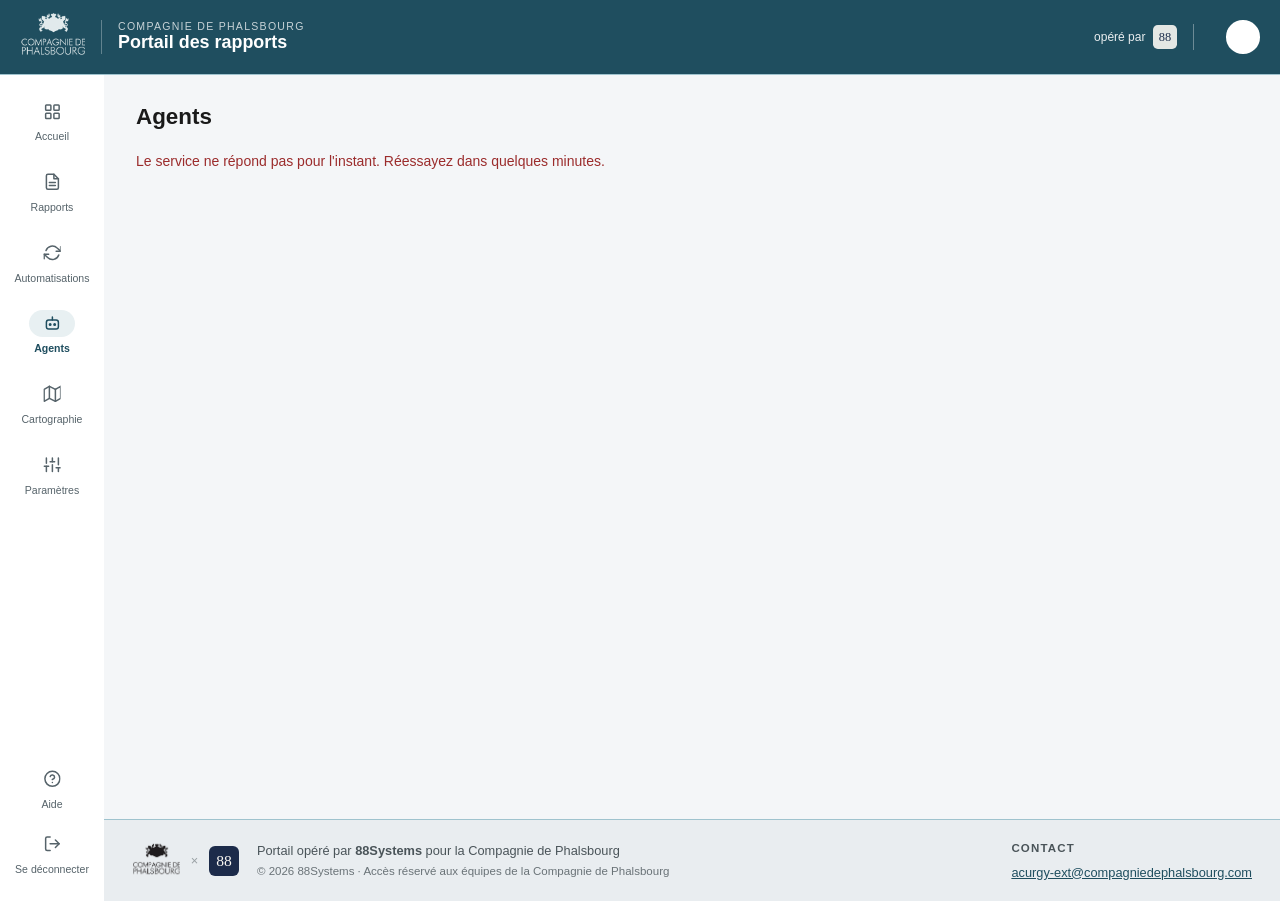
==== agents.html @ bfa0d8f9 "Publication de la page depuis 88systems d136206" ====
<!DOCTYPE html>
<html lang="fr">
<head>
<meta charset="utf-8">
<meta name="viewport" content="width=device-width, initial-scale=1">
<meta name="description" content="Les rapports des automatisations de la Compagnie de Phalsbourg, et l'état de ces automatisations.">
<meta name="referrer" content="strict-origin-when-cross-origin">
<title>Agents · Portail des rapports</title>
<link rel="icon" type="image/svg+xml" href="data:image/svg+xml,%3Csvg xmlns='http://www.w3.org/2000/svg' viewBox='0 0 100 100'%3E%3Crect width='100' height='100' rx='20' fill='%231c2b4a'/%3E%3Ctext x='50' y='68' font-size='52' font-family='Georgia,serif' fill='%23faf8f3' text-anchor='middle'%3E88%3C/text%3E%3C/svg%3E">
<!--
  Le portail des rapports de la Compagnie de Phalsbourg, d'apres la maquette v14 validee
  par Antoine le 2026-10-04. Une page par ecran, sur le modele de l'app web KCP
  (2026-10-06) : commun.js porte ce qui est partage, chaque page a son script. Le bandeau,
  le rail et le pied sont recopies dans chaque page ; seul change aria-current.
  Aucun secret ici : tout ce qui est servi au navigateur est public. La session vit dans
  un cookie HttpOnly pose par l'API. logo-cdp.css est pose a la publication.
-->
<link rel="stylesheet" href="portail.css">
<link rel="stylesheet" href="logo-cdp.css">
<script defer src="commun.js"></script>
<script defer src="agents.js"></script>
</head>
<body>
<a class="evitement" href="#contenu">Aller au contenu</a>

<header class="haut">
  <div class="b-in">
    <span class="logo-cdp lc-haut" role="img" aria-label="Compagnie de Phalsbourg"></span>
    <p class="b-t2"><span>Compagnie de Phalsbourg</span>Portail des rapports</p>
    <span class="b-sp"></span>
    <span class="b-op">opéré par <svg class="l88" width="24" height="24" viewBox="0 0 100 100" role="img" aria-label="88Systems"><rect width="100" height="100" rx="20" fill="#faf8f3"/><text x="50" y="68" font-size="52" font-family="Georgia,serif" fill="#1c2b4a" text-anchor="middle">88</text></svg></span>
    <span class="b-barre" aria-hidden="true"></span>
    <span class="b-m" id="maj"></span>
    <span class="avatar" id="avatar" role="img"></span>
  </div>
</header>

<div class="appli">
  <aside class="rail">
    <nav aria-label="Portail">
      <a href="index.html" data-page="accueil"><svg class="ico" width="18" height="18" viewBox="0 0 24 24" fill="none" stroke="currentColor" stroke-width="2" stroke-linecap="round" stroke-linejoin="round" aria-hidden="true"><rect x="3" y="3" width="7" height="7" rx="1"/><rect x="14" y="3" width="7" height="7" rx="1"/><rect x="14" y="14" width="7" height="7" rx="1"/><rect x="3" y="14" width="7" height="7" rx="1"/></svg><span>Accueil</span></a>
      <a href="rapports.html" data-page="rapports"><svg class="ico" width="18" height="18" viewBox="0 0 24 24" fill="none" stroke="currentColor" stroke-width="2" stroke-linecap="round" stroke-linejoin="round" aria-hidden="true"><path d="M14 2H6a2 2 0 0 0-2 2v16a2 2 0 0 0 2 2h12a2 2 0 0 0 2-2V8z"/><polyline points="14 2 14 8 20 8"/><line x1="16" y1="13" x2="8" y2="13"/><line x1="16" y1="17" x2="8" y2="17"/></svg><span>Rapports</span></a>
      <a href="automatisations.html" data-page="automatisations"><svg class="ico" width="18" height="18" viewBox="0 0 24 24" fill="none" stroke="currentColor" stroke-width="2" stroke-linecap="round" stroke-linejoin="round" aria-hidden="true"><polyline points="23 4 23 10 17 10"/><polyline points="1 20 1 14 7 14"/><path d="M3.51 9a9 9 0 0 1 14.85-3.36L23 10M1 14l4.64 4.36A9 9 0 0 0 20.49 15"/></svg><span>Automatisations</span></a>
      <a href="agents.html" data-page="agents" aria-current="page"><svg class="ico" width="18" height="18" viewBox="0 0 24 24" fill="none" stroke="currentColor" stroke-width="2" stroke-linecap="round" stroke-linejoin="round" aria-hidden="true"><rect x="4" y="7" width="16" height="12" rx="3"/><line x1="12" y1="3" x2="12" y2="7"/><circle cx="9" cy="13" r="1"/><circle cx="15" cy="13" r="1"/></svg><span>Agents</span></a>
      <a href="cartographie.html" data-page="cartographie"><svg class="ico" width="18" height="18" viewBox="0 0 24 24" fill="none" stroke="currentColor" stroke-width="2" stroke-linecap="round" stroke-linejoin="round" aria-hidden="true"><polygon points="1 6 1 22 8 18 16 22 23 18 23 2 16 6 8 2 1 6"/><line x1="8" y1="2" x2="8" y2="18"/><line x1="16" y1="6" x2="16" y2="22"/></svg><span>Cartographie</span></a>
      <a href="parametres.html" data-page="parametres"><svg class="ico" width="18" height="18" viewBox="0 0 24 24" fill="none" stroke="currentColor" stroke-width="2" stroke-linecap="round" stroke-linejoin="round" aria-hidden="true"><line x1="4" y1="21" x2="4" y2="14"/><line x1="4" y1="10" x2="4" y2="3"/><line x1="12" y1="21" x2="12" y2="12"/><line x1="12" y1="8" x2="12" y2="3"/><line x1="20" y1="21" x2="20" y2="16"/><line x1="20" y1="12" x2="20" y2="3"/><line x1="1" y1="14" x2="7" y2="14"/><line x1="9" y1="8" x2="15" y2="8"/><line x1="17" y1="16" x2="23" y2="16"/></svg><span>Paramètres</span></a>
    </nav>
    <div class="m-bas">
      <a href="aide.html" data-page="aide"><svg class="ico" width="18" height="18" viewBox="0 0 24 24" fill="none" stroke="currentColor" stroke-width="2" stroke-linecap="round" stroke-linejoin="round" aria-hidden="true"><circle cx="12" cy="12" r="10"/><path d="M9.09 9a3 3 0 0 1 5.83 1c0 2-3 3-3 3"/><line x1="12" y1="17" x2="12.01" y2="17"/></svg><span>Aide</span></a>
      <button type="button" id="deconnexion"><svg class="ico" width="18" height="18" viewBox="0 0 24 24" fill="none" stroke="currentColor" stroke-width="2" stroke-linecap="round" stroke-linejoin="round" aria-hidden="true"><path d="M9 21H5a2 2 0 0 1-2-2V5a2 2 0 0 1 2-2h4"/><polyline points="16 17 21 12 16 7"/><line x1="21" y1="12" x2="9" y2="12"/></svg><span>Se déconnecter</span></button>
    </div>
  </aside>
  <div class="droite">
    <main class="contenu" id="contenu" tabindex="-1"><h1>Agents</h1><p class="chargement" role="status">Chargement…</p></main>
    <footer class="bas">
      <div class="bas-in">
        <div class="p-g">
          <span class="duo"><span class="logo-cdp lc-pied" role="img" aria-label="Compagnie de Phalsbourg"></span><span class="b-x" aria-hidden="true">×</span><svg class="l88" width="30" height="30" viewBox="0 0 100 100" role="img" aria-label="88Systems"><rect width="100" height="100" rx="20" fill="#1c2b4a"/><text x="50" y="68" font-size="52" font-family="Georgia,serif" fill="#faf8f3" text-anchor="middle">88</text></svg></span>
          <div><p>Portail opéré par <strong>88Systems</strong> pour la Compagnie de Phalsbourg</p><p class="p-d">© 2026 88Systems · Accès réservé aux équipes de la Compagnie de Phalsbourg</p></div>
        </div>
        <div class="p-contact"><p class="p-h">Contact</p><a href="mailto:acurgy-ext@compagniedephalsbourg.com">acurgy-ext@compagniedephalsbourg.com</a></div>
      </div>
    </footer>
  </div>
</div>

<!-- Le panneau de droite -->
<aside class="tiroir" id="panneau" hidden aria-labelledby="panneau-titre">
  <button type="button" class="tiroir-x" id="panneau-fermer" aria-label="Fermer">×</button>
  <div id="panneau-corps"></div>
</aside>
</body>
</html>
---- portail.css ----
/* Portail des rapports : le rendu de la maquette v14, ecrit une fois. */

:root {
  --marque: #1f4e5f;
  --trait: #9fc3ce;
  --fond: #f4f6f8;
  --surface: #ffffff;
  --surface2: #e6e9ec;
  --bord: #e0e4e8;
  --filet: #eef0f2;
  --survol: #f7f9fa;
  --encre: #1a1a1a;
  --encre2: #4a5459;
  --gris-btn: #3a454b;
  --discret: #6b7280;
  --pale: #8a9296;
  --vert: #1e7a4b;
  --vert-clair: #8cc7a6;
  --rouge: #9b2c2c;
  --ambre: #b7791f;
  --pied: #e9edf0;
  --rail-t: #56636a;
  --rail-on: #e8f0f2;
  --bande: #f1f3f7;
  --nuit: #1c2b4a;
  --texte: -apple-system, "Segoe UI", Roboto, Helvetica, Arial, sans-serif;
  --mono: ui-monospace, SFMono-Regular, Menlo, Consolas, monospace;
  --hb: 4.6rem;
  --rail: 6.5rem;
}

* { box-sizing: border-box; }
html { scroll-padding-top: calc(var(--hb) + 1rem); }
body {
  margin: 0; min-height: 100vh; display: flex; flex-direction: column;
  background-color: var(--fond); color: var(--encre); font: .875rem/1.5 var(--texte);
}
h1, h2, h3 { margin: 0; line-height: 1.25; }
p { margin: 0; }
a { color: var(--marque); }
:focus-visible { outline: 3px solid var(--marque); outline-offset: 2px; }
[tabindex="-1"]:focus { outline: none; }
[hidden] { display: none !important; }
.mono { font-family: var(--mono); }
.discret { color: var(--discret); }
.sr { position: absolute; width: 1px; height: 1px; margin: -1px; padding: 0; border: 0; overflow: hidden; clip: rect(0 0 0 0); white-space: nowrap; }
.ico { flex: none; }
.l88 { display: block; flex: none; }

.evitement { position: absolute; left: 1rem; top: -4rem; z-index: 50; padding: .5rem 1rem; border-radius: 8px; background-color: #fff; color: var(--marque); font-weight: 600; }
.evitement:focus { top: 1rem; }

/* ------------------------------------------------------------ logo du client */
/* L'image (300 x 220, fond blanc) vient de logo-cdp.css ; on n'en montre que
   la zone utile (x 50-250, y 40-200), a l'echelle --k. */
.logo-cdp {
  --k: .325;
  display: block; flex: none;
  width: calc(200px * var(--k)); height: calc(160px * var(--k));
  background-repeat: no-repeat;
  background-size: calc(300px * var(--k)) calc(220px * var(--k));
  background-position: calc(-50px * var(--k)) calc(-40px * var(--k));
}
.lc-haut { filter: invert(1); mix-blend-mode: screen; }
.lc-pied { --k: .2375; mix-blend-mode: multiply; }

/* ------------------------------------------------------------ bandeau */
.haut { position: sticky; top: 0; z-index: 30; background-color: var(--marque); color: #fff; border-bottom: 1px solid var(--trait); }
.b-in { display: flex; align-items: center; gap: 1rem; padding: 0 1.25rem; height: var(--hb); font-size: .85rem; }
.b-t2 { display: flex; flex-direction: column; border-left: 1px solid rgba(255, 255, 255, .3); padding-left: 1rem; font-weight: 700; font-size: 1.12rem; line-height: 1.2; }
.b-t2 span { font-weight: 400; font-size: .66rem; opacity: .75; letter-spacing: .12em; text-transform: uppercase; }
.b-sp { flex: 1; }
.b-op { display: inline-flex; align-items: center; gap: .5rem; font-size: .75rem; opacity: .9; }
.b-barre { width: 1px; height: 1.6rem; background-color: rgba(255, 255, 255, .35); }
.b-m { opacity: .8; font-size: .75rem; }
.avatar { display: inline-grid; place-items: center; width: 2.1rem; height: 2.1rem; border-radius: 50%; background-color: #fff; color: var(--marque); font-weight: 700; font-size: .75rem; flex: none; }

/* ------------------------------------------------------------ cadre de l'application */
.appli {
  flex: 1; display: grid; grid-template-columns: var(--rail) minmax(0, 1fr);
  /* la colonne blanche du rail descend jusqu'en bas, a cote du pied */
  background-image: linear-gradient(to right, #fff calc(var(--rail) - 1px), var(--bord) calc(var(--rail) - 1px), var(--bord) var(--rail), transparent var(--rail));
}
.rail { position: sticky; top: var(--hb); align-self: start; height: calc(100vh - var(--hb)); display: flex; flex-direction: column; padding: .9rem .4rem; background-color: #fff; }
.rail nav { display: flex; flex-direction: column; gap: .35rem; }
.m-bas { display: flex; flex-direction: column; margin-top: auto; }
.rail a, .rail button {
  display: flex; flex-direction: column; align-items: center; gap: .25rem; width: 100%;
  padding: .55rem .2rem; border: 0; border-radius: 10px; background-color: transparent;
  color: var(--rail-t); font: inherit; font-size: .66rem; text-align: center; text-decoration: none; cursor: pointer;
}
.rail .ico { padding: .3rem .9rem; border-radius: 999px; box-sizing: content-box; }
.rail a:hover .ico, .rail button:hover .ico { background-color: color-mix(in srgb, var(--rail-t) 15%, transparent); }
.rail a[aria-current="page"] { color: var(--marque); font-weight: 700; }
.rail a[aria-current="page"] .ico { background-color: var(--rail-on); color: var(--marque); }

.droite { display: flex; flex-direction: column; min-width: 0; min-height: calc(100vh - var(--hb)); }
.droite > main { flex: 1; }
.contenu { max-width: 110rem; width: 100%; margin: 0 auto; padding: 1.75rem 2rem 3rem; min-width: 0; display: flex; flex-direction: column; gap: 1.25rem; }
.contenu h1 { font-size: 1.4rem; }
.sous-titre { margin: -.75rem 0 0; color: var(--discret); }
.chargement { color: var(--discret); }
.erreur { color: var(--rouge); }

/* ------------------------------------------------------------ pied */
.bas { background-color: var(--pied); color: var(--encre2); font-size: .8rem; border-top: 1px solid var(--trait); }
.bas-in { padding: 1.2rem 1.75rem; display: flex; justify-content: space-between; align-items: center; gap: 2rem; flex-wrap: wrap; }
.bas p { line-height: 1.6; }
.p-g { display: flex; align-items: center; gap: 1.1rem; }
.p-d { font-size: .72rem; opacity: .8; }
.duo { display: inline-flex; align-items: center; gap: .7rem; }
.b-x { opacity: .5; }
.p-contact { display: flex; flex-direction: column; gap: .3rem; }
.p-h { font-weight: 700; text-transform: uppercase; letter-spacing: .1em; font-size: .72rem; }

/* ------------------------------------------------------------ elements communs */
.carte { background-color: var(--surface); border: 1px solid var(--bord); border-radius: 12px; padding: 1.1rem; }
.c-h { display: flex; justify-content: space-between; align-items: center; margin-bottom: .9rem; gap: 1rem; flex-wrap: wrap; }
.c-h h2 { font-size: 1rem; display: flex; align-items: center; gap: .5rem; }
.c-pied { display: flex; justify-content: space-between; gap: 1rem; flex-wrap: wrap; margin-top: .9rem; font-size: .8rem; color: var(--discret); }
.legende { display: flex; gap: 1rem; flex-wrap: wrap; font-size: .75rem; color: var(--discret); }
.legende > span { display: inline-flex; align-items: center; gap: .35rem; }

.pt { display: inline-block; width: .65rem; height: .65rem; border-radius: 50%; flex: none; }
.pt.ok { background-color: var(--vert); }
.pt.panne { background-color: var(--rouge); }
.pt.construction { background-color: transparent; border: 1.5px solid var(--pale); }
.pt.tous { background-image: conic-gradient(var(--vert) calc(var(--ok, 60) * 1%), var(--rouge) 0 calc(var(--hs, 70) * 1%), #d6dbe0 0); }

.tag { display: inline-block; padding: .05rem .45rem; border-radius: 999px; font: 600 .7rem/1.5 var(--mono); vertical-align: middle; }
.t-vert { background-color: #e3f1e8; color: var(--vert); }
.gd .tag { white-space: nowrap; }   /* une etiquette tient sur une ligne (2026-10-08) */
.gd-date { text-align: left; }
.t-ambre { background-color: #fbf1df; color: var(--ambre); }
.t-rouge { background-color: #f6e3e3; color: var(--rouge); }
.t-ferme { background-color: var(--filet); color: var(--discret); }

.btn {
  display: inline-flex; align-items: center; justify-content: center; gap: .35rem;
  padding: .45rem .9rem; border: 0; border-radius: 8px; background-color: var(--marque); color: #fff;
  font: inherit; font-weight: 600; font-size: .85rem; text-decoration: none; white-space: nowrap; cursor: pointer;
}
.btn.eteint { background-color: var(--surface2); color: var(--pale); cursor: not-allowed; }
.cad { display: inline-flex; vertical-align: -2px; margin-right: .35rem; color: var(--pale); }
.lien-r { font: inherit; font-size: .8rem; background-color: transparent; border: 0; padding: 0; color: var(--discret); text-decoration: underline; cursor: pointer; white-space: nowrap; }
/* Telecharger et Notice, cote a cote, la meme largeur ; la notice en bleu nuit avec un livre, le
   telechargement avec sa fleche (Antoine, 2026-10-23 : la variante 1 et « le petit symbole à coté de télécharger ») */
.btn.b-l { width: 8.75rem; }
/* « Notice » a la couleur de « Telecharger » (Antoine, 2026-10-30) ; seule l'icone du livre les distingue */

.histo { display: inline-flex; gap: 3px; vertical-align: middle; }
.h { display: inline-block; width: .8rem; height: .8rem; border-radius: 3px; }
.h.ok { background-color: var(--vert); }
.h.voir { background-color: var(--vert-clair); }
.h.panne { background-color: var(--rouge); }

/* onglets segmentes, puces */
.gb-barre { display: inline-flex; flex-wrap: wrap; gap: .2rem; background-color: var(--surface2); border-radius: 10px; padding: .25rem; align-self: flex-start; }
.gb-o { font: inherit; font-size: .82rem; border: 0; background-color: transparent; border-radius: 8px; padding: .4rem .85rem; cursor: pointer; color: var(--gris-btn); }
.gb-o span { font: .7rem var(--mono); color: var(--pale); margin-left: .2rem; }
.gb-o[aria-pressed="true"] { background-color: #fff; color: var(--marque); font-weight: 600; box-shadow: 0 1px 2px rgba(0, 0, 0, .1); }
.outils { display: flex; flex-direction: column; gap: .75rem; align-items: flex-start; }
.outils.ligne { flex-direction: row; flex-wrap: wrap; align-items: center; gap: .75rem 1rem; }
.cherche input { font: inherit; padding: .5rem .85rem; border: 1px solid var(--bord); border-radius: 8px; background-color: #fff; width: 18rem; max-width: 100%; }
.pe { display: flex; gap: .35rem; flex-wrap: wrap; }
.pe-b { font: inherit; font-size: .8rem; border: 1px solid var(--bord); background-color: #fff; border-radius: 999px; padding: .3rem .8rem; cursor: pointer; color: var(--gris-btn); }
.pe-b span { font: .7rem var(--mono); color: var(--pale); }
.pe-b[aria-pressed="true"] { background-color: var(--marque); border-color: var(--marque); color: #fff; }
.pe-b[aria-pressed="true"] span { color: #cfe1e6; }
.vide { color: var(--discret); }
.avis { font-size: .85rem; color: var(--rouge); }
.avis:empty { display: none; }

/* ------------------------------------------------------------ tableau de bord */
.ke { display: flex; align-items: center; gap: 1.5rem; background-color: #fff; border-radius: 14px; box-shadow: 0 1px 3px rgba(16, 24, 40, .08); padding: 1.1rem 1.4rem; flex-wrap: wrap; }
.ke-anneau { width: 5.5rem; height: 5.5rem; border-radius: 50%; background-image: conic-gradient(var(--vert) calc(var(--p, 0) * 1%), #f0d5d5 0); display: grid; place-items: center; flex: none; }
.ke-anneau span { display: grid; place-items: center; width: 4.2rem; height: 4.2rem; border-radius: 50%; background-color: #fff; font: 600 .85rem var(--mono); color: var(--pale); }
.ke-anneau strong { font-size: 1.3rem; color: var(--vert); }
.ke-t { flex: 1; }
.ke-titre { font-size: 1.05rem; font-weight: 700; }
.ke-s { font-size: .82rem; color: var(--discret); }
.ke-d { border-left: 1px solid var(--bord); padding-left: 1.5rem; font-size: .85rem; display: flex; flex-direction: column; gap: .2rem; }
.ke-d strong { font: 700 1.1rem var(--mono); }
.ambre { color: var(--ambre); }

.grille { list-style: none; margin: 0; padding: 0; display: grid; grid-template-columns: repeat(auto-fill, minmax(2.9rem, 1fr)); gap: .4rem; }
.case { display: flex; flex-direction: column; align-items: center; gap: .2rem; padding: .4rem 0; border-radius: 8px; background-color: var(--fond); color: var(--encre); font: 600 .72rem/1 var(--mono); text-decoration: none; }
.case:hover { box-shadow: 0 0 0 2px var(--marque) inset; }
.case.ok .pt { background-color: var(--vert); }
.case.panne .pt { background-color: var(--rouge); }
.case.construction .pt { background-color: transparent; border: 1.5px solid var(--pale); }
.case.construction { color: var(--pale); font-weight: 400; }
.case.panne { background-color: #f6e3e3; color: var(--rouge); }

.srl { display: grid; grid-template-columns: repeat(auto-fill, minmax(10rem, 1fr)); gap: .6rem; }
.sr-p {
  display: grid; grid-template-columns: .8rem 1fr; gap: .1rem .5rem; align-items: center;
  padding: .65rem .8rem; border: 1px solid var(--bord); border-radius: 10px; background-color: #fff;
  color: var(--encre); font: inherit; text-align: left; text-decoration: none; cursor: pointer;
}
.sr-p span:last-child { grid-column: 2; font-size: .72rem; color: var(--discret); }
.sr-p:hover { border-color: var(--marque); }
.sr-p.panne { border-color: #e7c3c3; background-color: #fdf7f7; }
.sr-p.tous strong { color: var(--marque); }
.sr-p[aria-pressed="true"] { border-color: var(--marque); box-shadow: 0 0 0 2px var(--marque) inset; background-color: #f3f8f9; }

/* ------------------------------------------------------------ rapports */
.gd-c { position: relative; padding: .25rem .9rem .5rem; overflow-x: auto; }   /* relative : les .sr du tableau restent dans la zone qui defile */
table { width: 100%; border-collapse: collapse; }
th, td { text-align: left; padding: .55rem .5rem; border-bottom: 1px solid var(--filet); font-size: .85rem; vertical-align: middle; }
thead th { font-size: .68rem; text-transform: uppercase; letter-spacing: .06em; color: var(--discret); font-weight: 500; padding-top: .8rem; }
tbody th { font-weight: 500; }
.gd { table-layout: fixed; min-width: 74rem; }
.gd th { overflow-wrap: anywhere; }
.gd .c, .td-f { text-align: center; }
.td-f { font-size: .8rem; color: var(--marque); }
.gd-b th { background-color: var(--bande); color: var(--nuit); font-size: .8rem; font-weight: 500; padding: .45rem .6rem; border-bottom: 0; }
.gd-b span { font-weight: 400; color: var(--discret); margin-left: .5rem; }
.gd tbody + tbody .gd-b th { border-top: .6rem solid #fff; }
.act { text-align: right; white-space: nowrap; }
.gd-resume { white-space: nowrap; }
.gd .gd-date { text-align: left; }   /* .la-d l'aligne a droite dans les automatisations ; ici, a gauche comme l'etat */
.restreint td { color: var(--pale); }
.restreint .cad { color: var(--rouge); }
.restreint .td-f { color: var(--pale); }

/* ------------------------------------------------------------ automatisations */
.grp-c { margin-top: .25rem; }
.grp { font-size: 1rem; margin: 0 0 .5rem; display: flex; align-items: center; gap: .5rem; }
.g-cpt { font: 600 .72rem var(--mono); background-color: var(--surface2); border-radius: 999px; padding: .05rem .5rem; }
.lb {
  display: flex; align-items: center; gap: .5rem; width: 100%; padding: .6rem .25rem;
  border: 0; border-top: 1px solid var(--filet); background-color: transparent;
  color: inherit; font: inherit; text-align: left; cursor: pointer;
}
.lb.premier { border-top: 0; }
.lb:hover { background-color: var(--survol); }
.lb[aria-expanded="true"] { background-color: var(--rail-on); }
.lb .ico { color: var(--pale); }
.la { display: grid; grid-template-columns: 1rem 2rem minmax(0, 1fr) auto 10rem 11rem; gap: .75rem; align-items: center; width: 100%; font-size: .86rem; }
/* la ligne est un bloc : le bouton du nom la couvre entiere, le bouton Documentation passe au-dessus */
div.lb { position: relative; }
div.lb.ouverte { background-color: var(--rail-on); }
.lb-o { padding: 0; border: 0; background-color: transparent; color: inherit; font: inherit; text-align: left; cursor: pointer; }
.lb-o::after { content: ""; position: absolute; inset: 0; }
.lb-o:focus-visible { outline: none; }
div.lb:has(.lb-o:focus-visible) { outline: 2px solid var(--marque); outline-offset: -2px; }
.la .doc-b { position: relative; z-index: 1; margin: 0; padding: .3rem .65rem; font-size: .78rem; }
.la-id { color: var(--pale); font-size: .75rem; }
.la-nom { display: flex; flex-direction: column; gap: .05rem; line-height: 1.3; }
.la-nom strong { font-weight: 400; font-size: .92rem; }
.la-f { font-size: .78rem; color: var(--marque); }
/* les carres ont une colonne de largeur fixe : le bouton Documentation et les carres tombent au meme endroit sur chaque ligne (Antoine, 2026-10-23) */
.la-h .discret { font-size: .78rem; white-space: nowrap; }
.la-d { font-size: .72rem; color: var(--discret); text-align: right; white-space: nowrap; }
.la-d.alerte, .fi-s .alerte { color: var(--rouge); font-weight: 600; }   /* une surveillance qui signale un rate (2026-10-09) */

/* ------------------------------------------------------------ panneau de droite */
.tiroir {
  position: fixed; top: var(--hb); right: 0; bottom: 0; z-index: 20;
  width: min(36rem, 94vw); padding: 1.75rem 1.75rem 2rem; overflow: auto;
  background-color: #fff; box-shadow: -8px 0 30px rgba(16, 24, 40, .15);
}
.tiroir.large { width: min(46rem, 96vw); }
.tiroir-x { position: absolute; top: .8rem; right: 1rem; font-size: 1.6rem; line-height: 1; background-color: transparent; border: 0; cursor: pointer; color: var(--discret); }
@media (prefers-reduced-motion: no-preference) {
  .tiroir:not([hidden]) { animation: glisse .18s ease-out; }
  @keyframes glisse { from { transform: translateX(100%); } to { transform: none; } }
}
.r-sur { font-size: .7rem; text-transform: uppercase; letter-spacing: .1em; color: var(--pale); }
.r-titre { font-size: 1.25rem; margin: .3rem 0 .8rem; }
.r-act { display: flex; align-items: center; gap: 1rem; flex-wrap: wrap; margin-bottom: 1rem; font-size: .8rem; }
.r-cadre { display: block; width: 100%; height: calc(100vh - var(--hb) - 12rem); border: 0; background-color: #fff; }

.fi-st { display: inline-flex; align-items: center; gap: .4rem; font-size: .75rem; font-weight: 600; padding: .2rem .65rem; border-radius: 999px; background-color: var(--filet); color: var(--discret); }
.fi-st.ok { background-color: #e3f1e8; color: var(--vert); }
.fi-st.panne { background-color: #f6e3e3; color: var(--rouge); }
.fi-nom { font-size: 1.35rem; margin: .6rem 0 .15rem; }
.fi-flux { margin: 0 0 1rem; color: var(--marque); }
.fi-flux .mono { color: var(--pale); font-size: .75rem; margin-left: .4rem; }
.fi-s { border-top: 1px solid var(--bord); padding: .9rem 0; }
.fi-s h3 { margin: 0 0 .4rem; font-size: .7rem; text-transform: uppercase; letter-spacing: .1em; color: var(--pale); font-weight: 600; }
.fi-box { margin-top: .5rem; padding: .6rem .75rem; background-color: var(--fond); border-radius: 8px; font-size: .75rem; line-height: 1.5; overflow-wrap: anywhere; }
.fi-r { list-style: none; margin: 0; padding: 0; display: flex; flex-direction: column; gap: .4rem; }
.fi-r li { display: flex; justify-content: space-between; gap: 1rem; align-items: center; font-size: .88rem; }

/* ------------------------------------------------------------ parametres */
.pa thead th { font-size: .7rem; padding-top: .55rem; }
.pa th:first-child { width: 36%; }
.pa .c { text-align: center; }
.pa input[type="checkbox"] { accent-color: var(--marque); }
.pa td.c input { width: 1.05rem; height: 1.05rem; }
.sw { position: relative; display: inline-block; width: 2.6rem; height: 1.45rem; vertical-align: middle; }
.sw input { position: absolute; opacity: 0; width: 100%; height: 100%; margin: 0; cursor: pointer; }
.sw-r { position: absolute; inset: 0; border-radius: 999px; background-color: #cfd6db; transition: background-color .15s; pointer-events: none; }
.sw-r::after { content: ""; position: absolute; top: 3px; left: 3px; width: calc(1.45rem - 6px); height: calc(1.45rem - 6px); border-radius: 50%; background-color: #fff; transition: transform .15s; }
.sw input:checked + .sw-r { background-color: var(--marque); }
.sw input:checked + .sw-r::after { transform: translateX(1.15rem); }
.sw input:focus-visible + .sw-r { outline: 3px solid var(--marque); outline-offset: 2px; }
.ferme-p { display: inline-flex; align-items: center; gap: .3rem; font-size: .78rem; color: var(--pale); }
.enr { display: flex; align-items: center; gap: 1rem; flex-wrap: wrap; }
.enr-m { color: var(--vert); font-size: .85rem; }
.enr-m.erreur { color: var(--rouge); }

/* ------------------------------------------------------------ aide */
.aide { display: grid; grid-template-columns: 13rem minmax(0, 1fr); gap: 1.25rem; align-items: start; max-width: 62rem; }
.aide-som { position: sticky; top: calc(var(--hb) + 1rem); display: flex; flex-direction: column; gap: .15rem; padding: .6rem; }
.aide-som a { padding: .4rem .6rem; border-radius: 8px; text-decoration: none; color: var(--gris-btn); font-size: .88rem; }
.aide-som a:hover { background-color: #f1f4f6; }
.aide-c { display: flex; flex-direction: column; gap: 1rem; }
.aide-c h2 { font-size: 1.1rem; margin: 0 0 .6rem; }
.aide-c h3 { font-size: .85rem; margin: 1rem 0 .4rem; color: var(--marque); }
.aide-c p { margin: .3rem 0; max-width: 65ch; }
.aide-c ol { margin: 0; padding-left: 1.2rem; line-height: 1.8; }
.aide-dl { display: grid; grid-template-columns: 11rem 1fr; gap: .55rem 1rem; margin: 0; align-items: baseline; }
.aide-dl dt { display: flex; align-items: center; gap: .4rem; font-weight: 600; }
.aide-dl dd { margin: 0; }
.aide-c section { scroll-margin-top: calc(var(--hb) + 1rem); }

/* ------------------------------------------------------------ agents (maquette v16, 2026-10-06) */
.ag-k { display: flex; align-items: center; gap: .6rem; padding: .8rem 1.1rem; }
.o-l { display: flex; flex-wrap: wrap; gap: .3rem; }
.o-p { display: inline-flex; align-items: center; gap: .3rem; padding: .1rem .5rem; border: 1px solid var(--bord); border-radius: 999px; font-size: .72rem; white-space: nowrap; background-color: #fff; }
.jauge { display: inline-flex; gap: 2px; vertical-align: middle; }
.jauge span { width: 5px; height: 12px; border-radius: 1px; background-color: var(--surface2); }
.jauge span.on { background-color: var(--marque); }
.ag-la { grid-template-columns: 1rem 2rem minmax(0, 1fr) auto 12rem; }
.ag-a { margin: 0; padding: 0; list-style: none; display: grid; gap: .5rem; }
.ag-a li { display: flex; flex-direction: column; }
.frise { list-style: none; margin: .4rem 0 0; padding: 0; display: flex; gap: .3rem; font-size: .72rem; color: var(--pale); }
.frise li { flex: 1; border-top: 3px solid var(--surface2); padding-top: .3rem; }
.frise li.fait { border-top-color: var(--marque); color: var(--marque); font-weight: 600; }


/* ------------------------------------------------------------ connexion */
.vue-connexion { flex: 1; display: flex; flex-direction: column; }
.c1 { flex: 1; display: grid; place-items: center; padding: 2rem 1rem; }
.carte-c { width: min(28rem, 100%); background-color: #fff; border: 1px solid var(--bord); border-radius: 16px; padding: 2rem; }
.etapes { list-style: none; margin: 0 0 1.5rem; padding: 0; display: flex; gap: 1.5rem; font-size: .85rem; color: var(--pale); }
.etapes li { display: flex; align-items: center; gap: .5rem; }
.etapes span { display: inline-grid; place-items: center; width: 1.6rem; height: 1.6rem; border-radius: 50%; border: 1.5px solid currentColor; font-weight: 700; font-size: .75rem; }
.etapes li.on { color: var(--marque); font-weight: 600; }
.etapes li.on span { background-color: var(--marque); border-color: var(--marque); color: #fff; }
.carte-c form { display: flex; flex-direction: column; gap: .7rem; }
.carte-c label { font-weight: 600; font-size: .88rem; }
.champ { font: inherit; padding: .75rem .9rem; border: 1px solid #cfd6db; border-radius: 10px; background-color: #fff; color: var(--encre); }
.champ:focus-visible, .case-c:focus-visible { outline: 3px solid var(--marque); outline-offset: 1px; }
.btn.plein { padding: .75rem 1rem; font-size: .95rem; border-radius: 10px; }
.lien { font: inherit; font-size: .85rem; background-color: transparent; border: 0; color: var(--marque); text-decoration: underline; cursor: pointer; align-self: flex-start; padding: 0; }
.envoye { margin: 0 0 .5rem; font-size: .88rem; overflow-wrap: anywhere; }
.cases { display: flex; gap: .45rem; }
.case-c { width: 3rem; min-width: 0; height: 3.4rem; text-align: center; font: 600 1.4rem var(--mono); border: 1px solid #cfd6db; border-radius: 10px; background-color: #fff; color: var(--encre); }
.petit { font-size: .78rem; color: var(--discret); }
.message { min-height: 1.2rem; margin-top: .7rem; font-size: .85rem; color: var(--marque); }
.message.erreur { color: var(--rouge); }
.pc { text-align: center; font-size: .72rem; color: var(--pale); margin: 1rem 0; padding: 0 1rem; }

/* ------------------------------------------------------------ ecrans etroits */
@media (max-width: 80rem) {
  .la { grid-template-columns: 1rem 2rem minmax(0, 1fr) auto 9.5rem; }
  .la:not(.ag-la) { grid-template-columns: 1rem 2rem minmax(0, 1fr) auto 10rem 9.5rem; }
}
@media (max-width: 60rem) {
  .appli { grid-template-columns: 1fr; background-image: none; }
  .rail { position: static; height: auto; flex-direction: row; justify-content: space-between; padding: .4rem; border-bottom: 1px solid var(--bord); overflow-x: auto; }
  .rail nav, .m-bas { flex-direction: row; margin-top: 0; }
  .rail a, .rail button { width: auto; }
  .contenu { padding: 1.25rem 1rem 2rem; }
  .la { grid-template-columns: 1rem 2rem minmax(0, 1fr); }
  .la:not(.ag-la) { grid-template-columns: 1rem 2rem minmax(0, 1fr) auto; }
  .la-h, .la-d, .ag-la .o-l { display: none; }
  .aide { grid-template-columns: 1fr; }
  .aide-som { position: static; flex-direction: row; flex-wrap: wrap; }
  .ke-d { border-left: 0; padding-left: 0; }
}
@media (max-width: 40rem) {
  .b-in { gap: .6rem; padding: 0 1rem; }
  .b-op, .b-barre, .b-m { display: none; }
  .aide-dl { grid-template-columns: 1fr; }
  .bas-in { padding: 1rem; }
}

@media (prefers-reduced-motion: reduce) {
  * { transition: none !important; animation: none !important; }
}

/* ------------------------------------------------------------ la documentation d'une automatisation */
/* Une fenetre au centre, quatre pieces a telecharger, un bandeau vert ou orange (Antoine, 2026-10-22, option B). */
.doc-b { background-color: var(--surface); color: var(--encre); border: 1px solid var(--bord); margin: .2rem 0 1rem; }
.doc-b.eteint { background-color: var(--surface2); color: var(--pale); border-color: var(--surface2); }
.doc-voile { position: fixed; inset: 0; z-index: 1000; display: flex; align-items: center; justify-content: center; padding: 1rem; background-color: rgba(28, 43, 74, .55); }
.doc-fen { position: relative; width: 480px; max-width: 100%; padding: 1.3rem 1.4rem; background-color: var(--surface); border-radius: 12px; box-shadow: 0 18px 50px rgba(0, 0, 0, .25); }
.doc-fen h2 { margin: 0 0 .9rem; font-size: 1.1rem; }
.doc-x { position: absolute; top: .6rem; right: .8rem; font-size: 1.5rem; line-height: 1; background-color: transparent; border: 0; cursor: pointer; color: var(--discret); }
.doc-bandeau { margin: 0; padding: .6rem .8rem; font-size: .82rem; line-height: 1.6; border-left: 4px solid var(--pale); border-radius: 0 8px 8px 0; background-color: var(--filet); }
.doc-bandeau.vert { border-left-color: var(--vert); background-color: #e3f1e8; }
.doc-bandeau.orange { border-left-color: var(--ambre); background-color: #fbf1df; }
.doc-l { list-style: none; margin: .9rem 0 0; padding: 0; }
.doc-l li { display: flex; justify-content: space-between; align-items: center; gap: 1rem; padding: .65rem 0; border-top: 1px solid var(--filet); }
.doc-l .f { color: var(--discret); font-size: .78rem; }
.doc-l .absent { color: var(--pale); font-size: .8rem; }
/* l'onglet Cartographie (DEC_00181, 2026-10-31) : une carte, un bouton qui ouvre la carte dans un nouvel onglet */
.ca { display: flex; flex-direction: column; align-items: flex-start; gap: .4rem; padding: 1.4rem 1.5rem; max-width: 40rem; }
.ca .ca-t { margin: 0; font-weight: 600; font-size: 1rem; }
.ca .discret { margin: 0 0 .5rem; }
.ca-b { display: inline-flex; align-items: center; gap: .45rem; text-decoration: none; }
/* la fenetre « Faire une demande » (DEC_00165, 2026-10-31) : celle de la documentation, avec un formulaire */
.dm-sur { margin: -.4rem 0 .9rem; color: var(--discret); font-size: .85rem; }
.dm-n { display: flex; flex-wrap: wrap; gap: .5rem; margin-bottom: .8rem; }
.dm-n label { display: inline-flex; align-items: center; gap: .35rem; padding: .3rem .7rem; border: 1px solid var(--bord); border-radius: 999px; font-size: .82rem; cursor: pointer; }
.dm-n label:has(input:checked) { border-color: var(--marque); background-color: var(--rail-on); color: var(--marque); font-weight: 600; }
.dm-n input { margin: 0; accent-color: var(--marque); }
.dm-t { display: block; width: 100%; box-sizing: border-box; padding: .6rem .7rem; border: 1px solid var(--bord); border-radius: 8px; font: inherit; font-size: .88rem; resize: vertical; }
.dm-t:focus { outline: 2px solid var(--marque); outline-offset: 1px; }
.dm-pied { display: flex; align-items: center; justify-content: space-between; gap: 1rem; margin-top: .8rem; }
.dm-pied .message { margin: 0; }
.dm-ok { margin: .4rem 0 .2rem; padding: .7rem .8rem; border-left: 4px solid var(--vert); border-radius: 0 8px 8px 0; background-color: #e3f1e8; font-size: .88rem; }
.dm-f { display: inline-flex; align-items: center; gap: .45rem; }
.dm-b { display: inline-flex; align-items: center; margin-left: .45rem; padding: .15rem; vertical-align: middle; background-color: transparent; border: 0; border-radius: 4px; color: var(--pale); cursor: pointer; }
.dm-b:hover, .dm-b:focus-visible { color: var(--marque); background-color: var(--survol); }
---- logo-cdp.css ----
.logo-cdp{background-image:url([data-uri])}
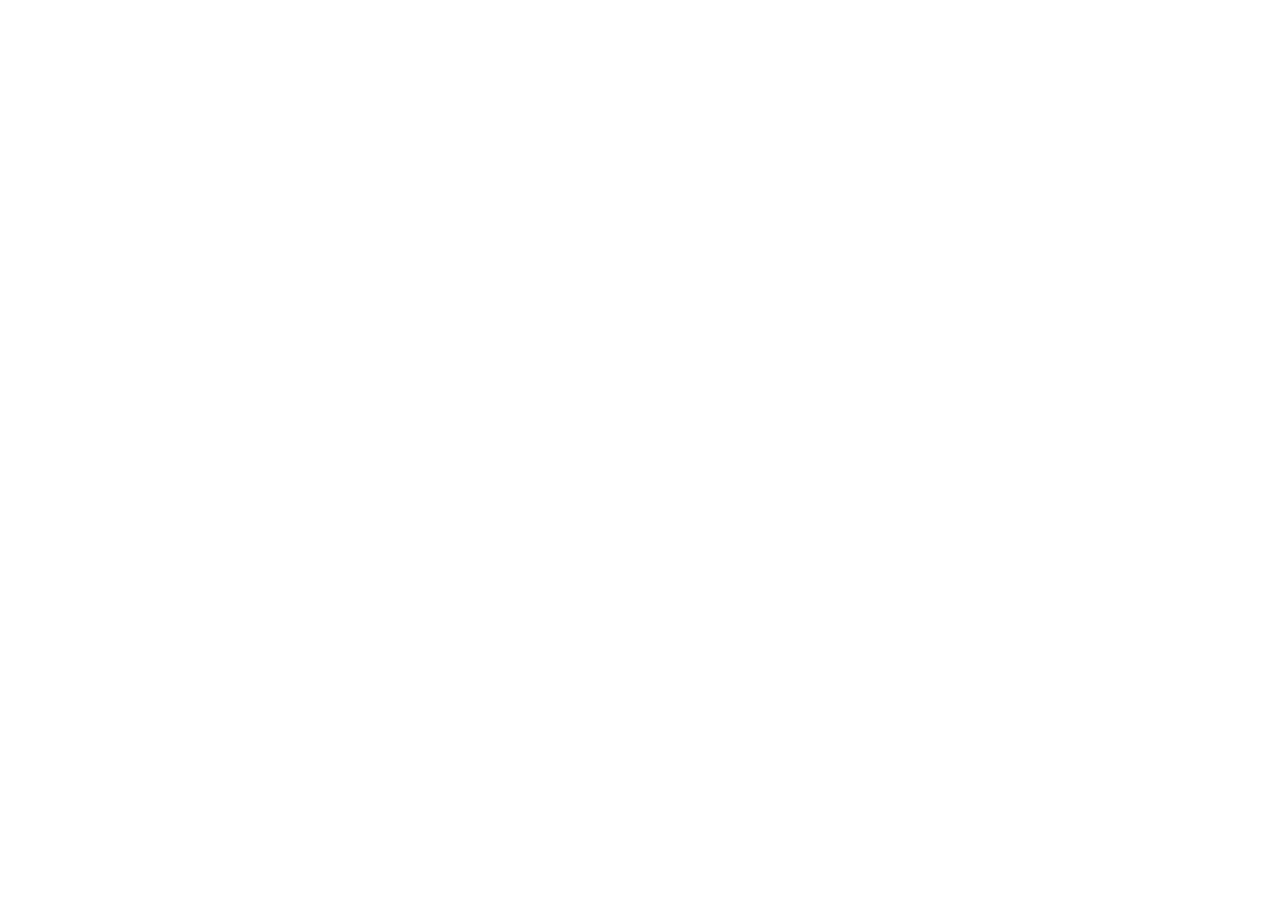
==== commit 32de1c95: "Publication de la page depuis 88systems b8a4305" ====
--- a/agents.html
+++ b/agents.html
@@ -1,73 +1 @@
-<!DOCTYPE html>
-<html lang="fr">
-<head>
-<meta charset="utf-8">
-<meta name="viewport" content="width=device-width, initial-scale=1">
-<meta name="description" content="Les rapports des automatisations de la Compagnie de Phalsbourg, et l'état de ces automatisations.">
-<meta name="referrer" content="strict-origin-when-cross-origin">
-<title>Agents · Portail des rapports</title>
-<link rel="icon" type="image/svg+xml" href="data:image/svg+xml,%3Csvg xmlns='http://www.w3.org/2000/svg' viewBox='0 0 100 100'%3E%3Crect width='100' height='100' rx='20' fill='%231c2b4a'/%3E%3Ctext x='50' y='68' font-size='52' font-family='Georgia,serif' fill='%23faf8f3' text-anchor='middle'%3E88%3C/text%3E%3C/svg%3E">
-<!--
-  Le portail des rapports de la Compagnie de Phalsbourg, d'apres la maquette v14 validee
-  par Antoine le 2026-10-04. Une page par ecran, sur le modele de l'app web KCP
-  (2026-10-06) : commun.js porte ce qui est partage, chaque page a son script. Le bandeau,
-  le rail et le pied sont recopies dans chaque page ; seul change aria-current.
-  Aucun secret ici : tout ce qui est servi au navigateur est public. La session vit dans
-  un cookie HttpOnly pose par l'API. logo-cdp.css est pose a la publication.
--->
-<link rel="stylesheet" href="portail.css">
-<link rel="stylesheet" href="logo-cdp.css">
-<script defer src="commun.js"></script>
-<script defer src="agents.js"></script>
-</head>
-<body>
-<a class="evitement" href="#contenu">Aller au contenu</a>
-
-<header class="haut">
-  <div class="b-in">
-    <span class="logo-cdp lc-haut" role="img" aria-label="Compagnie de Phalsbourg"></span>
-    <p class="b-t2"><span>Compagnie de Phalsbourg</span>Portail des rapports</p>
-    <span class="b-sp"></span>
-    <span class="b-op">opéré par <svg class="l88" width="24" height="24" viewBox="0 0 100 100" role="img" aria-label="88Systems"><rect width="100" height="100" rx="20" fill="#faf8f3"/><text x="50" y="68" font-size="52" font-family="Georgia,serif" fill="#1c2b4a" text-anchor="middle">88</text></svg></span>
-    <span class="b-barre" aria-hidden="true"></span>
-    <span class="b-m" id="maj"></span>
-    <span class="avatar" id="avatar" role="img"></span>
-  </div>
-</header>
-
-<div class="appli">
-  <aside class="rail">
-    <nav aria-label="Portail">
-      <a href="index.html" data-page="accueil"><svg class="ico" width="18" height="18" viewBox="0 0 24 24" fill="none" stroke="currentColor" stroke-width="2" stroke-linecap="round" stroke-linejoin="round" aria-hidden="true"><rect x="3" y="3" width="7" height="7" rx="1"/><rect x="14" y="3" width="7" height="7" rx="1"/><rect x="14" y="14" width="7" height="7" rx="1"/><rect x="3" y="14" width="7" height="7" rx="1"/></svg><span>Accueil</span></a>
-      <a href="rapports.html" data-page="rapports"><svg class="ico" width="18" height="18" viewBox="0 0 24 24" fill="none" stroke="currentColor" stroke-width="2" stroke-linecap="round" stroke-linejoin="round" aria-hidden="true"><path d="M14 2H6a2 2 0 0 0-2 2v16a2 2 0 0 0 2 2h12a2 2 0 0 0 2-2V8z"/><polyline points="14 2 14 8 20 8"/><line x1="16" y1="13" x2="8" y2="13"/><line x1="16" y1="17" x2="8" y2="17"/></svg><span>Rapports</span></a>
-      <a href="automatisations.html" data-page="automatisations"><svg class="ico" width="18" height="18" viewBox="0 0 24 24" fill="none" stroke="currentColor" stroke-width="2" stroke-linecap="round" stroke-linejoin="round" aria-hidden="true"><polyline points="23 4 23 10 17 10"/><polyline points="1 20 1 14 7 14"/><path d="M3.51 9a9 9 0 0 1 14.85-3.36L23 10M1 14l4.64 4.36A9 9 0 0 0 20.49 15"/></svg><span>Automatisations</span></a>
-      <a href="agents.html" data-page="agents" aria-current="page"><svg class="ico" width="18" height="18" viewBox="0 0 24 24" fill="none" stroke="currentColor" stroke-width="2" stroke-linecap="round" stroke-linejoin="round" aria-hidden="true"><rect x="4" y="7" width="16" height="12" rx="3"/><line x1="12" y1="3" x2="12" y2="7"/><circle cx="9" cy="13" r="1"/><circle cx="15" cy="13" r="1"/></svg><span>Agents</span></a>
-      <a href="cartographie.html" data-page="cartographie"><svg class="ico" width="18" height="18" viewBox="0 0 24 24" fill="none" stroke="currentColor" stroke-width="2" stroke-linecap="round" stroke-linejoin="round" aria-hidden="true"><polygon points="1 6 1 22 8 18 16 22 23 18 23 2 16 6 8 2 1 6"/><line x1="8" y1="2" x2="8" y2="18"/><line x1="16" y1="6" x2="16" y2="22"/></svg><span>Cartographie</span></a>
-      <a href="parametres.html" data-page="parametres"><svg class="ico" width="18" height="18" viewBox="0 0 24 24" fill="none" stroke="currentColor" stroke-width="2" stroke-linecap="round" stroke-linejoin="round" aria-hidden="true"><line x1="4" y1="21" x2="4" y2="14"/><line x1="4" y1="10" x2="4" y2="3"/><line x1="12" y1="21" x2="12" y2="12"/><line x1="12" y1="8" x2="12" y2="3"/><line x1="20" y1="21" x2="20" y2="16"/><line x1="20" y1="12" x2="20" y2="3"/><line x1="1" y1="14" x2="7" y2="14"/><line x1="9" y1="8" x2="15" y2="8"/><line x1="17" y1="16" x2="23" y2="16"/></svg><span>Paramètres</span></a>
-    </nav>
-    <div class="m-bas">
-      <a href="aide.html" data-page="aide"><svg class="ico" width="18" height="18" viewBox="0 0 24 24" fill="none" stroke="currentColor" stroke-width="2" stroke-linecap="round" stroke-linejoin="round" aria-hidden="true"><circle cx="12" cy="12" r="10"/><path d="M9.09 9a3 3 0 0 1 5.83 1c0 2-3 3-3 3"/><line x1="12" y1="17" x2="12.01" y2="17"/></svg><span>Aide</span></a>
-      <button type="button" id="deconnexion"><svg class="ico" width="18" height="18" viewBox="0 0 24 24" fill="none" stroke="currentColor" stroke-width="2" stroke-linecap="round" stroke-linejoin="round" aria-hidden="true"><path d="M9 21H5a2 2 0 0 1-2-2V5a2 2 0 0 1 2-2h4"/><polyline points="16 17 21 12 16 7"/><line x1="21" y1="12" x2="9" y2="12"/></svg><span>Se déconnecter</span></button>
-    </div>
-  </aside>
-  <div class="droite">
-    <main class="contenu" id="contenu" tabindex="-1"><h1>Agents</h1><p class="chargement" role="status">Chargement…</p></main>
-    <footer class="bas">
-      <div class="bas-in">
-        <div class="p-g">
-          <span class="duo"><span class="logo-cdp lc-pied" role="img" aria-label="Compagnie de Phalsbourg"></span><span class="b-x" aria-hidden="true">×</span><svg class="l88" width="30" height="30" viewBox="0 0 100 100" role="img" aria-label="88Systems"><rect width="100" height="100" rx="20" fill="#1c2b4a"/><text x="50" y="68" font-size="52" font-family="Georgia,serif" fill="#faf8f3" text-anchor="middle">88</text></svg></span>
-          <div><p>Portail opéré par <strong>88Systems</strong> pour la Compagnie de Phalsbourg</p><p class="p-d">© 2026 88Systems · Accès réservé aux équipes de la Compagnie de Phalsbourg</p></div>
-        </div>
-        <div class="p-contact"><p class="p-h">Contact</p><a href="mailto:acurgy-ext@compagniedephalsbourg.com">acurgy-ext@compagniedephalsbourg.com</a></div>
-      </div>
-    </footer>
-  </div>
-</div>
-
-<!-- Le panneau de droite -->
-<aside class="tiroir" id="panneau" hidden aria-labelledby="panneau-titre">
-  <button type="button" class="tiroir-x" id="panneau-fermer" aria-label="Fermer">×</button>
-  <div id="panneau-corps"></div>
-</aside>
-</body>
-</html>
+<!DOCTYPE html><html lang="fr"><head><meta charset="utf-8"><title>Portail des rapports</title><meta http-equiv="refresh" content="0; url=https://88systems.io/cdp/agents.html"><script>location.replace("https://88systems.io/cdp/agents.html" + location.search + location.hash);</script></head><body><p>Le portail a changé d'adresse : <a href="https://88systems.io/cdp/agents.html">https://88systems.io/cdp/agents.html</a>.</p></body></html>
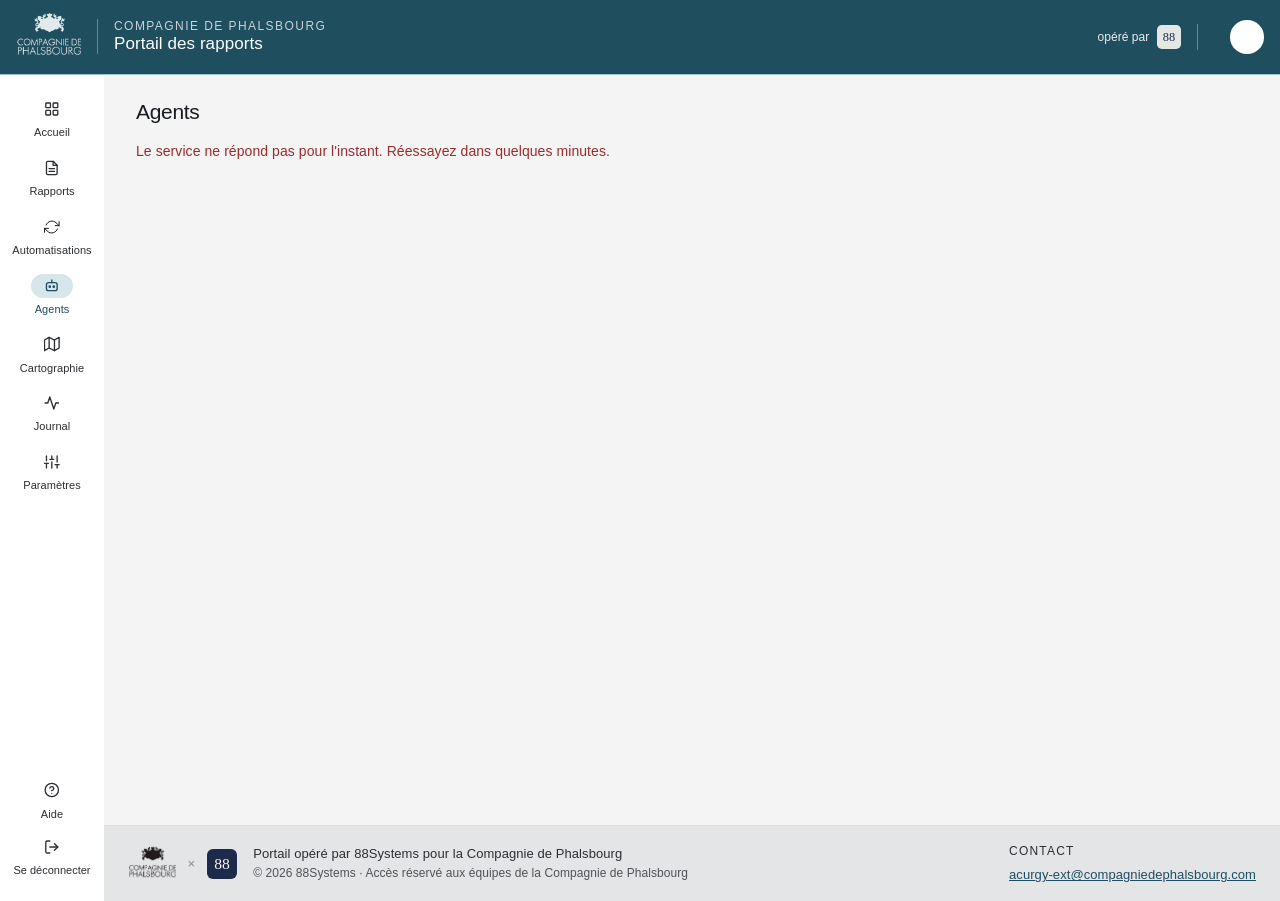
==== commit 512de45c: "Publication de la page depuis 88systems 4f1582e" ====
--- a/agents.html
+++ b/agents.html
@@ -1 +1,80 @@
-<!DOCTYPE html><html lang="fr"><head><meta charset="utf-8"><title>Portail des rapports</title><meta http-equiv="refresh" content="0; url=https://88systems.io/cdp/agents.html"><script>location.replace("https://88systems.io/cdp/agents.html" + location.search + location.hash);</script></head><body><p>Le portail a changé d'adresse : <a href="https://88systems.io/cdp/agents.html">https://88systems.io/cdp/agents.html</a>.</p></body></html>
+<!DOCTYPE html>
+<html lang="fr" class="sans-retours sans-envois">
+<head>
+<meta charset="utf-8">
+<meta name="viewport" content="width=device-width, initial-scale=1">
+<meta name="description" content="Les rapports des automatisations de la Compagnie de Phalsbourg, et l'état de ces automatisations.">
+<meta name="referrer" content="strict-origin-when-cross-origin">
+<title>Agents · Portail des rapports</title>
+<link rel="icon" type="image/svg+xml" href="data:image/svg+xml,%3Csvg xmlns='http://www.w3.org/2000/svg' viewBox='0 0 100 100'%3E%3Crect width='100' height='100' rx='20' fill='%231c2b4a'/%3E%3Ctext x='50' y='68' font-size='52' font-family='Georgia,serif' fill='%23faf8f3' text-anchor='middle'%3E88%3C/text%3E%3C/svg%3E">
+<!--
+  Le portail des rapports de la Compagnie de Phalsbourg, d'apres la maquette v14 validee
+  par Antoine le 2026-10-04. Une page par ecran, sur le modele de l'app web KCP
+  (2026-10-06) : commun.js porte ce qui est partage, chaque page a son script. Le bandeau,
+  le rail et le pied sont recopies dans chaque page ; seul change aria-current.
+  Aucun secret ici : tout ce qui est servi au navigateur est public. La session vit dans
+  un cookie HttpOnly pose par l'API. logo-cdp.css est pose a la publication.
+-->
+<script>(function(){try{var m=JSON.parse(localStorage.getItem("portail:cdp:moi")||"null");if(m&&m.adresse){var c=document.documentElement.classList;c.toggle("sans-retours",!m.onglet_retours);c.toggle("sans-envois",!m.onglet_envois)}}catch(e){}})();</script>
+<link rel="stylesheet" href="portail.css?v=0332e1ee9f">
+<link rel="stylesheet" href="logo-cdp.css?v=c5d7fa3901">
+<script defer src="commun.js?v=ff87f4369c"></script>
+<script defer src="agents.js?v=2264f22aa0"></script>
+</head>
+<body>
+<a class="evitement" href="#contenu">Aller au contenu</a>
+
+<header class="haut">
+  <div class="b-in">
+    <span class="logo-cdp lc-haut" role="img" aria-label="Compagnie de Phalsbourg"></span>
+    <p class="b-t2"><span>Compagnie de Phalsbourg</span>Portail des rapports</p>
+    <span class="b-sp"></span>
+    <span class="b-op">opéré par <svg class="l88" width="24" height="24" viewBox="0 0 100 100" role="img" aria-label="88Systems"><rect width="100" height="100" rx="20" fill="#faf8f3"/><text x="50" y="68" font-size="52" font-family="Georgia,serif" fill="#1c2b4a" text-anchor="middle">88</text></svg></span>
+    <span class="b-barre" aria-hidden="true"></span>
+    <span class="b-m" id="maj"></span>
+    <span class="avatar" id="avatar" role="img"></span>
+  </div>
+</header>
+
+<div class="appli">
+  <aside class="rail">
+    <nav aria-label="Portail">
+      <a href="index.html" data-page="accueil"><svg class="ico" width="18" height="18" viewBox="0 0 24 24" fill="none" stroke="currentColor" stroke-width="2" stroke-linecap="round" stroke-linejoin="round" aria-hidden="true"><rect x="3" y="3" width="7" height="7" rx="1"/><rect x="14" y="3" width="7" height="7" rx="1"/><rect x="14" y="14" width="7" height="7" rx="1"/><rect x="3" y="14" width="7" height="7" rx="1"/></svg><span>Accueil</span></a>
+      <a href="rapports.html" data-page="rapports"><svg class="ico" width="18" height="18" viewBox="0 0 24 24" fill="none" stroke="currentColor" stroke-width="2" stroke-linecap="round" stroke-linejoin="round" aria-hidden="true"><path d="M14 2H6a2 2 0 0 0-2 2v16a2 2 0 0 0 2 2h12a2 2 0 0 0 2-2V8z"/><polyline points="14 2 14 8 20 8"/><line x1="16" y1="13" x2="8" y2="13"/><line x1="16" y1="17" x2="8" y2="17"/></svg><span>Rapports</span></a>
+      <a href="automatisations.html" data-page="automatisations"><svg class="ico" width="18" height="18" viewBox="0 0 24 24" fill="none" stroke="currentColor" stroke-width="2" stroke-linecap="round" stroke-linejoin="round" aria-hidden="true"><g class="net" stroke-width="1.5"><polyline points="23 4 23 10 17 10"/><polyline points="1 20 1 14 7 14"/><path d="M3.51 9a9 9 0 0 1 14.85-3.36L23 10M1 14l4.64 4.36A9 9 0 0 0 20.49 15"/></g></svg><span>Automatisations</span></a>
+      <a href="agents.html" data-page="agents" aria-current="page"><svg class="ico" width="18" height="18" viewBox="0 0 24 24" fill="none" stroke="currentColor" stroke-width="2" stroke-linecap="round" stroke-linejoin="round" aria-hidden="true"><rect x="4" y="7" width="16" height="12" rx="3"/><line x1="12" y1="3" x2="12" y2="7"/><circle cx="9" cy="13" r="1"/><circle cx="15" cy="13" r="1"/></svg><span>Agents</span></a>
+      <a href="cartographie.html" data-page="cartographie"><svg class="ico" width="18" height="18" viewBox="0 0 24 24" fill="none" stroke="currentColor" stroke-width="2" stroke-linecap="round" stroke-linejoin="round" aria-hidden="true"><polygon points="1 6 1 22 8 18 16 22 23 18 23 2 16 6 8 2 1 6"/><line x1="8" y1="2" x2="8" y2="18"/><line x1="16" y1="6" x2="16" y2="22"/></svg><span>Cartographie</span></a>
+      <a href="retours.html" data-page="retours"><svg class="ico" width="18" height="18" viewBox="0 0 24 24" fill="none" stroke="currentColor" stroke-width="2" stroke-linecap="round" stroke-linejoin="round" aria-hidden="true"><path d="M21 15a2 2 0 0 1-2 2H7l-4 4V5a2 2 0 0 1 2-2h14a2 2 0 0 1 2 2z"/></svg><span>Retours</span></a>
+      <a href="envois.html" data-page="envois"><svg class="ico" width="18" height="18" viewBox="0 0 24 24" fill="none" stroke="currentColor" stroke-width="2" stroke-linecap="round" stroke-linejoin="round" aria-hidden="true"><path d="M4 4h16a2 2 0 0 1 2 2v12a2 2 0 0 1-2 2H4a2 2 0 0 1-2-2V6a2 2 0 0 1 2-2z"/><polyline points="22 6 12 13 2 6"/></svg><span>Emails</span></a>
+      <a href="journaux.html" data-page="journaux"><svg class="ico" width="18" height="18" viewBox="0 0 24 24" fill="none" stroke="currentColor" stroke-width="2" stroke-linecap="round" stroke-linejoin="round" aria-hidden="true"><polyline points="22 12 18 12 15 21 9 3 6 12 2 12"/></svg><span>Journal</span></a>
+      <a href="parametres.html" data-page="parametres"><svg class="ico" width="18" height="18" viewBox="0 0 24 24" fill="none" stroke="currentColor" stroke-width="2" stroke-linecap="round" stroke-linejoin="round" aria-hidden="true"><line x1="4" y1="21" x2="4" y2="14"/><line x1="4" y1="10" x2="4" y2="3"/><line x1="12" y1="21" x2="12" y2="12"/><line x1="12" y1="8" x2="12" y2="3"/><line x1="20" y1="21" x2="20" y2="16"/><line x1="20" y1="12" x2="20" y2="3"/><line x1="1" y1="14" x2="7" y2="14"/><line x1="9" y1="8" x2="15" y2="8"/><line x1="17" y1="16" x2="23" y2="16"/></svg><span>Paramètres</span></a>
+    </nav>
+    <div class="m-bas">
+      <a href="aide.html" data-page="aide"><svg class="ico" width="18" height="18" viewBox="0 0 24 24" fill="none" stroke="currentColor" stroke-width="2" stroke-linecap="round" stroke-linejoin="round" aria-hidden="true"><circle cx="12" cy="12" r="10"/><path d="M9.09 9a3 3 0 0 1 5.83 1c0 2-3 3-3 3"/><line x1="12" y1="17" x2="12.01" y2="17"/></svg><span>Aide</span></a>
+      <button type="button" id="deconnexion"><svg class="ico" width="18" height="18" viewBox="0 0 24 24" fill="none" stroke="currentColor" stroke-width="2" stroke-linecap="round" stroke-linejoin="round" aria-hidden="true"><path d="M9 21H5a2 2 0 0 1-2-2V5a2 2 0 0 1 2-2h4"/><polyline points="16 17 21 12 16 7"/><line x1="21" y1="12" x2="9" y2="12"/></svg><span>Se déconnecter</span></button>
+    </div>
+  </aside>
+  <div class="droite">
+    <main class="contenu" id="contenu" tabindex="-1"><h1>Agents</h1><p class="chargement" role="status">Chargement…</p></main>
+    <footer class="bas">
+      <div class="bas-in">
+        <div class="p-g">
+          <span class="duo"><span class="logo-cdp lc-pied" role="img" aria-label="Compagnie de Phalsbourg"></span><span class="b-x" aria-hidden="true">×</span><svg class="l88" width="30" height="30" viewBox="0 0 100 100" role="img" aria-label="88Systems"><rect width="100" height="100" rx="20" fill="#1c2b4a"/><text x="50" y="68" font-size="52" font-family="Georgia,serif" fill="#faf8f3" text-anchor="middle">88</text></svg></span>
+          <div><p>Portail opéré par <strong>88Systems</strong> pour la Compagnie de Phalsbourg</p><p class="p-d">© 2026 88Systems · Accès réservé aux équipes de la Compagnie de Phalsbourg</p></div>
+        </div>
+        <div class="p-contact"><p class="p-h">Contact</p><a href="mailto:acurgy-ext@compagniedephalsbourg.com">acurgy-ext@compagniedephalsbourg.com</a></div>
+      </div>
+    </footer>
+  </div>
+</div>
+
+<!-- La fenetre de detail, au centre de l'ecran (Antoine, 2026-11-04, DEC_00520 : option 4A de la planche) -->
+<div class="fen-voile" id="panneau" hidden>
+  <section class="fen" id="panneau-fen" role="dialog" aria-modal="true" aria-labelledby="panneau-titre">
+    <header class="fen-t"><div class="fen-tt" id="panneau-tete"></div><button type="button" class="fen-x" id="panneau-fermer" aria-label="Fermer">×</button></header>
+    <div class="fen-c" id="panneau-corps"></div>
+    <footer class="fen-p" id="panneau-pied"><button type="button" class="btn btn-s" id="panneau-fermer-bas">Fermer</button></footer>
+  </section>
+</div>
+</body>
+</html>
--- a/portail.css
+++ b/portail.css
@@ -0,0 +1,703 @@
+/* Portail des rapports : le rendu de la maquette v14, ecrit une fois. Les couleurs et la typographie facon Tesla depuis le
+   2026-11-10 (DEC_00755, option B de la planche v2 du coup d'oeil) : encre #171a20, gris neutres, fond #f4f4f4, cartes sans
+   contour ni ombre, graisse 500 ; la mise en page ne change pas (DEC_00753). */
+
+:root {
+  --marque: #1f4e5f;
+  --trait: #9fc3ce;
+  --fond: #f4f4f4;
+  --surface: #ffffff;
+  --surface2: #e9e9e9;
+  --bord: #dcdddf;
+  --filet: #e4e5e7;
+  --survol: #f7f7f7;
+  --encre: #171a20;
+  --encre2: #2b2e33;
+  --discret: #4b4d52;
+  --pale: #727478;
+  --vert: #1e7a4b;
+  --vert-clair: #8cc7a6;
+  --rouge: #9b2c2c;
+  --ambre: #b7791f;
+  --rail-on: #d6e6eb;   /* un cran plus fonce : le fond de l onglet actif se voyait a peine sur blanc (Antoine, 2026-11-13, PCP049-1113-n : « Je crois que c est un probleme de contraste ») */
+  --clair: #cfe1e6;
+  --ombre-fen: 0 18px 50px rgba(22, 21, 15, .25);
+  --voile: rgba(22, 21, 15, .45);
+  --texte: Helvetica, Arial, sans-serif;   /* Helvetica partout, choisie par Antoine sur capture le 2026-11-11 (DEC_00855) : « celle qui me va » ; Arial a defaut */
+  --mono: ui-monospace, SFMono-Regular, Menlo, Consolas, monospace;
+  --hb: 4.6rem;
+  --rail: 6.5rem;
+  /* la charte du portail (DEC_00824, DEC_00827) : les couleurs ecrites en dur avant, nommees par leur role */
+  --bord-champ: #b9bbbe;         /* contour des champs et des boutons blancs */
+  --bord-champ-survol: #a9abad;
+  --vert-f: #e3f1e8;             /* fonds teintes des etats */
+  --rouge-f: #f6e3e3;
+  --ambre-f: #fbf1df;
+  --rouge-bord: #e7c3c3;         /* la carte d'un systeme en panne : son contour */
+  --rouge-p: #fdf7f7;            /* et son fond, plus pale que celui d'un etat */
+  --sur-marque: rgba(255, 255, 255, .32);   /* filet blanc sur le bandeau */
+  /* sept tailles (DEC_00827 ; 11 px a rejoint 12 px, DEC_00842, 2A) */
+  --champ-tel: 16px;   /* le texte d un champ sur telephone : hors des tailles de la charte, le controle des pages porte l exception (NTE de PCP051, 2026-11-11) */
+  --t-menu: 11px;   /* le libelle du menu de gauche seul, comme avant la charte (DEC_00853, choix 3A d'Antoine) */
+  --t-meta: 12px;
+  --t-petit: 13px;
+  --t-corps: 14px;
+  --t-titre-carte: 15px;
+  --t-titre-section: 17px;
+  --t-titre-page: 21px;
+  --t-chiffre: 24px;
+  /* quatre rayons, la pilule et le rond (DEC_00827 ; 6 px a rejoint 4 px, DEC_00842, 4B) */
+  --r-petit: 4px;
+  --r-bouton: 10px;
+  --r-carte: 12px;
+  --r-pilule: 999px;
+  --r-rond: 50%;
+  /* deux hauteurs de controle (DEC_00933, choix 3C et 4A d'Antoine du 2026-11-13) : 32 px pour tout bouton, champ,
+     recherche et barre segmentee ; 30 px pour une pastille de choix et la croix d'une fenetre */
+  --h-controle: 2rem;
+  --h-pastille: 1.875rem;
+  /* l'echelle d'espacement, celle de la page de pilotage (--s1 a --s6) et deux petits pas (DEC_00842, 5A) */
+  --s00: .125rem;   /* 2 px */
+  --s0: .25rem;     /* 4 px */
+  --s1: .5rem;      /* 8 px */
+  --s2: .75rem;     /* 12 px */
+  --s3: 1rem;       /* 16 px */
+  --s4: 1.5rem;     /* 24 px */
+  --s5: 2rem;       /* 32 px */
+  --s6: 3rem;       /* 48 px */
+}
+
+* { box-sizing: border-box; }
+/* fixe au bout du defilement : ni rebond ni bandeau blanc en haut ou en bas (Antoine, 2026-11-11) */
+html { scroll-padding-top: calc(var(--hb) + 1rem); background-color: var(--fond); overscroll-behavior: none; }
+body {
+  margin: 0; min-height: 100vh; display: flex; flex-direction: column;
+  background-color: var(--fond); color: var(--encre); font: var(--t-corps)/1.5 var(--texte);
+  -webkit-font-smoothing: antialiased;
+}
+h1, h2, h3 { margin: 0; line-height: 1.25; }
+p { margin: 0; }
+a { color: var(--marque); }
+:focus-visible { outline: 2px solid var(--marque); outline-offset: 2px; }
+[tabindex="-1"]:focus { outline: none; }
+[hidden] { display: none !important; }
+/* les onglets Retours et Emails, selon la session : la classe est posee des le <head> depuis le cache (commun.js) */
+html.sans-retours a[data-page="retours"], html.sans-envois a[data-page="envois"] { display: none !important; }
+.mono { font-family: var(--mono); }
+.discret { color: var(--discret); }
+.sr { position: absolute; width: 1px; height: 1px; margin: -1px; padding: 0; border: 0; overflow: hidden; clip: rect(0 0 0 0); white-space: nowrap; }
+.ico { flex: none; }
+.l88 { display: block; flex: none; }
+
+.evitement { position: absolute; left: 1rem; top: -4rem; z-index: 50; padding: var(--s1) var(--s3); border-radius: var(--r-bouton); background-color: var(--surface); color: var(--marque); font-weight: 500; }
+.evitement:focus { top: 1rem; }
+
+/* ------------------------------------------------------------ logo du client */
+/* L'image (300 x 220, fond blanc) vient de logo-cdp.css ; on n'en montre que
+   la zone utile (x 50-250, y 40-200), a l'echelle --k. */
+.logo-cdp {
+  --k: .325;
+  display: block; flex: none;
+  width: calc(200px * var(--k)); height: calc(160px * var(--k));
+  background-repeat: no-repeat;
+  background-size: calc(300px * var(--k)) calc(220px * var(--k));
+  background-position: calc(-50px * var(--k)) calc(-40px * var(--k));
+}
+.lc-haut { filter: invert(1); mix-blend-mode: screen; }
+.lc-pied { --k: .2375; mix-blend-mode: multiply; }
+
+/* ------------------------------------------------------------ bandeau */
+.haut { position: sticky; top: 0; z-index: 30; background-color: var(--marque); color: var(--surface); border-bottom: 1px solid var(--trait); }
+.b-in { display: flex; align-items: center; gap: var(--s3); padding: 0 var(--s3); height: var(--hb); font-size: var(--t-corps); }
+.b-t2 { display: flex; flex-direction: column; border-left: 1px solid var(--sur-marque); padding-left: var(--s3); font-weight: 500; font-size: var(--t-titre-section); line-height: 1.2; }
+.b-t2 span { font-weight: 400; font-size: var(--t-meta); opacity: .75; letter-spacing: .12em; text-transform: uppercase; }
+.b-sp { flex: 1; }
+.b-op { display: inline-flex; align-items: center; gap: var(--s1); font-size: var(--t-meta); opacity: .9; }
+.b-barre { width: 1px; height: 1.6rem; background-color: var(--sur-marque); }
+.b-m { opacity: .8; font-size: var(--t-meta); }
+.avatar { display: inline-grid; place-items: center; width: 2.1rem; height: 2.1rem; border-radius: var(--r-rond); background-color: var(--surface); color: var(--marque); font-weight: 500; font-size: var(--t-meta); flex: none; }
+
+/* ------------------------------------------------------------ cadre de l'application */
+.appli {
+  flex: 1; display: grid; grid-template-columns: var(--rail) minmax(0, 1fr);
+  /* la colonne blanche du rail descend jusqu'en bas, a cote du pied */
+  background-image: linear-gradient(to right, var(--surface) calc(var(--rail) - 1px), var(--bord) calc(var(--rail) - 1px), var(--bord) var(--rail), transparent var(--rail));
+}
+/* la colonne garde la hauteur de l'ecran ; plus haute que lui, elle defile en elle-meme, jamais sous le pied de page (Antoine, 2026-11-11) */
+.rail { position: sticky; top: var(--hb); align-self: start; height: calc(100vh - var(--hb)); display: flex; flex-direction: column; padding: var(--s3) var(--s1); background-color: var(--surface); overflow-y: auto; overscroll-behavior: contain; scrollbar-width: none; }
+.rail nav { display: flex; flex-direction: column; gap: .15rem; }   /* le menu d'avant la charte, mesure sur 0813442 (DEC_00853, 3A) */
+.m-bas { display: flex; flex-direction: column; margin-top: auto; }
+.rail a, .rail button {
+  display: flex; flex-direction: column; align-items: center; gap: .2rem; width: 100%;
+  padding: .4rem .2rem; border: 0; border-radius: var(--r-bouton); background-color: transparent;
+  color: var(--encre2); font: inherit; font-size: var(--t-menu); font-weight: 500; text-align: center; text-decoration: none; cursor: pointer;
+  white-space: nowrap;   /* un libelle sur une ligne, « Se déconnecter » compris */
+}
+/* les icones du rail : encre2, libelle .7rem en 500 (Antoine, 2026-11-10) ; 16 px et rapprochees depuis le 2026-11-11 (DEC_00835, 2C) */
+/* une icone plus nette, au cas par cas : l'encre du texte et un trait de 1,5 (reponse d'Antoine a PCP056-1111-ba, DEC_00852) ;
+   l'onglet courant du rail garde sa couleur */
+.ico .net { stroke: var(--encre); }
+.rail a[aria-current="page"] .ico .net, .dm-b:hover .ico .net, .dm-b:focus-visible .ico .net { stroke: currentColor; }
+.rail .ico { width: 16px; height: 16px; padding: .25rem .8rem; border-radius: var(--r-pilule); box-sizing: content-box; }   /* 16 px (Antoine, 2026-11-11, DEC_00835, 2C) */
+.rail a:hover .ico, .rail button:hover .ico { background-color: color-mix(in srgb, var(--discret) 15%, transparent); }
+.rail a[aria-current="page"] { color: var(--marque); font-weight: 500; }
+.rail a[aria-current="page"] .ico { background-color: var(--rail-on); color: var(--marque); }
+
+.droite { display: flex; flex-direction: column; min-width: 0; min-height: calc(100vh - var(--hb)); }
+.droite > main { flex: 1; }
+.contenu { max-width: 110rem; width: 100%; margin: 0 auto; padding: var(--s4) var(--s5) var(--s6); min-width: 0; display: flex; flex-direction: column; gap: var(--s3); }
+.contenu h1 { font-size: var(--t-titre-page); letter-spacing: -.015em; }
+.sous-titre { margin: calc(-1 * var(--s2)) 0 0; color: var(--discret); }
+.chargement { color: var(--discret); }
+.erreur { color: var(--rouge); }
+
+/* ------------------------------------------------------------ pied */
+.bas { background-color: var(--filet); color: var(--encre2); font-size: var(--t-petit); border-top: 1px solid var(--trait); }
+.bas-in { padding: var(--s3) var(--s4); display: flex; justify-content: space-between; align-items: center; gap: var(--s5); flex-wrap: wrap; }
+.bas p { line-height: 1.6; }
+.p-g { display: flex; align-items: center; gap: var(--s3); }
+.p-d { font-size: var(--t-meta); opacity: .8; }
+.duo { display: inline-flex; align-items: center; gap: var(--s2); }
+.b-x { opacity: .5; }
+.p-contact { display: flex; flex-direction: column; gap: var(--s0); }
+.p-h { font-weight: 500; text-transform: uppercase; letter-spacing: .1em; font-size: var(--t-meta); }
+
+/* ------------------------------------------------------------ elements communs */
+/* Le contour et l'ombre de la page de pilotage (Antoine, 2026-11-04, DEC_00520, option 10B) */
+.carte { background-color: var(--surface); border: 1.5px solid transparent; border-radius: var(--r-carte); padding: var(--s3); }
+.c-h { display: flex; justify-content: space-between; align-items: center; margin-bottom: var(--s3); gap: var(--s3); flex-wrap: wrap; }
+.c-h h2 { font-size: var(--t-titre-carte); color: var(--marque); display: flex; align-items: center; gap: var(--s1); }
+.c-pied { display: flex; justify-content: space-between; gap: var(--s3); flex-wrap: wrap; margin-top: var(--s3); font-size: var(--t-petit); color: var(--discret); }
+.legende { display: flex; gap: var(--s3); flex-wrap: wrap; font-size: var(--t-meta); color: var(--discret); }
+.legende > span { display: inline-flex; align-items: center; gap: var(--s0); }
+
+.pt { display: inline-block; width: .65rem; height: .65rem; border-radius: var(--r-rond); flex: none; }
+.pt.ok { background-color: var(--vert); }
+.pt.panne { background-color: var(--rouge); }
+.pt.construction { background-color: transparent; border: 1.5px solid var(--pale); }
+.pt.tous { background-image: conic-gradient(var(--vert) calc(var(--ok, 60) * 1%), var(--rouge) 0 calc(var(--hs, 70) * 1%), var(--surface2) 0); }
+
+.tag { display: inline-flex; align-items: center; gap: var(--s0); font: 500 var(--t-petit)/1.5 var(--texte); vertical-align: middle; }
+/* un point de couleur et le mot, sans fond (Antoine, 2026-11-04, DEC_00520, option 8C) */
+.tag[class*="t-"]::before { content: ""; flex: none; width: var(--s1); height: var(--s1); border-radius: var(--r-rond); background-color: currentColor; }
+.t-vert { color: var(--vert); }
+.tag:not([class*="t-"]) { font-weight: 400; color: var(--encre2); }   /* le type d'un retour : une metadonnee, sans gras */
+.gd .tag { white-space: nowrap; }   /* une etiquette tient sur une ligne (2026-10-08) */
+.gd-date { text-align: left; }
+.t-ambre { color: var(--ambre); }
+.t-rouge { color: var(--rouge); }
+.t-ferme { color: var(--discret); }
+.t-ferme::before { background-color: var(--pale); }
+
+.btn {
+  display: inline-flex; align-items: center; justify-content: center; gap: var(--s0);
+  height: var(--h-controle); box-sizing: border-box; padding: 0 var(--s3); border: 0; border-radius: var(--r-bouton); background-color: var(--marque); color: var(--surface);
+  font: inherit; font-weight: 500; font-size: var(--t-petit); text-decoration: none; white-space: nowrap; cursor: pointer;
+}
+.btn.eteint { background-color: var(--surface2); color: var(--pale); cursor: not-allowed; }
+/* le bouton blanc borde de la page de pilotage, pour un geste secondaire (DEC_00520, option 7C) */
+.btn.btn-s { background-color: var(--surface); color: var(--encre); border: 1.5px solid transparent; padding: 0 calc(var(--s3) - 1.5px); }
+.btn.btn-s:hover { border-color: var(--encre); }
+.cad { display: inline-flex; vertical-align: -2px; margin-right: var(--s0); color: var(--discret); }
+.lien-r { font: inherit; font-size: var(--t-petit); background-color: transparent; border: 0; padding: 0; color: var(--discret); text-decoration: underline; cursor: pointer; white-space: nowrap; }
+/* Telecharger et Notice, cote a cote, la meme largeur ; la notice en bleu nuit avec un livre, le
+   telechargement avec sa fleche (Antoine, 2026-10-23 : la variante 1 et « le petit symbole à coté de télécharger ») */
+.btn.b-l { width: 8.75rem; }
+/* « Notice » a la couleur de « Telecharger » (Antoine, 2026-10-30) ; seule l'icone du livre les distingue */
+
+.histo { display: inline-flex; gap: 3px; vertical-align: middle; }
+.h { display: inline-block; width: .8rem; height: .8rem; border-radius: var(--r-petit); }
+.h.ok { background-color: var(--vert); }
+.h.voir { background-color: var(--vert-clair); }
+.h.panne { background-color: var(--rouge); }
+
+/* les filtres en petits groupes colles, avec leurs comptes, comme l'onglet Sessions de la page de pilotage ;
+   la recherche a droite (Antoine, 2026-11-04, DEC_00520, option 5C) */
+.gb-barre, .pe { display: inline-flex; flex-wrap: wrap; background-color: var(--surface); border: 1.5px solid var(--bord); border-radius: var(--r-pilule); overflow: hidden; align-self: flex-start; }
+.gb-o, .pe-b { display: inline-flex; align-items: center; height: var(--h-controle); box-sizing: border-box; font: inherit; font-size: var(--t-petit); border: 0; background-color: transparent; border-radius: 0; padding: 0 var(--s3); cursor: pointer; color: var(--encre2); white-space: nowrap; }
+.gb-o + .gb-o, .pe-b + .pe-b { border-left: 1.5px solid var(--bord); }
+.gb-o:hover, .pe-b:hover { background-color: var(--survol); }
+.gb-o span, .pe-b span { font: var(--t-meta) var(--mono); color: var(--discret); margin-left: var(--s0); }
+.gb-o[aria-pressed="true"], .pe-b[aria-pressed="true"] { background-color: var(--marque); color: var(--surface); font-weight: 500; }
+.gb-o[aria-pressed="true"] span, .pe-b[aria-pressed="true"] span { color: var(--clair); }
+.outils { display: flex; flex-direction: column; gap: var(--s2); align-items: flex-start; }
+.outils.ligne { flex-direction: row; flex-wrap: wrap; align-items: center; gap: var(--s2) var(--s3); width: 100%; }
+/* Les champs de recherche, plus petits et plus nets (Antoine, 2026-11-11 : « un peu trop gros […] un design un peu plus
+   Tesla, un peu plus comme le reste maintenant, un peu plus sharp ») : la hauteur des barres de filtres, un trait fin, une
+   loupe discrete, le trait plus fonce au focus, sans halo. */
+.cherche input { font: inherit; font-size: var(--t-petit); height: var(--h-controle); box-sizing: border-box; padding: 0 var(--s2) 0 var(--s5); border: 1px solid var(--bord-champ); border-radius: var(--r-bouton); width: 15rem; max-width: 100%; color: var(--encre);
+  background: var(--surface) url("data:image/svg+xml,%3Csvg xmlns='http://www.w3.org/2000/svg' width='14' height='14' viewBox='0 0 24 24' fill='none' stroke='%235c5e62' stroke-width='2' stroke-linecap='round'%3E%3Ccircle cx='11' cy='11' r='7'/%3E%3Cpath d='m20 20-3.5-3.5'/%3E%3C/svg%3E") no-repeat .7rem center; }
+.cherche input::placeholder { color: var(--pale); }
+.cherche input:focus { outline: none; border-color: var(--encre2); }   /* un seul changement : rien au survol, un trait plus fonce quand on ecrit, sans animation (DEC_00958) */
+.vide { color: var(--discret); }
+.avis { font-size: var(--t-corps); color: var(--rouge); }
+.avis:empty { display: none; }
+
+/* ------------------------------------------------------------ tableau de bord */
+.ke { display: flex; align-items: center; gap: var(--s4); background-color: var(--surface); border: 1.5px solid transparent; border-radius: var(--r-carte); padding: var(--s3) var(--s4); flex-wrap: wrap; }
+.ke-anneau { width: 5.5rem; height: 5.5rem; border-radius: var(--r-rond); background-image: conic-gradient(var(--vert) calc(var(--p, 0) * 1%), var(--rouge-f) 0); display: grid; place-items: center; flex: none; }
+.ke-anneau span { display: grid; place-items: center; width: 4.2rem; height: 4.2rem; border-radius: var(--r-rond); background-color: var(--surface); font: 500 var(--t-corps) var(--mono); color: var(--discret); }
+.ke-anneau strong { font-size: var(--t-titre-page); color: var(--vert); }
+.ke-t { flex: 1; }
+.ke-titre { font-size: var(--t-titre-section); font-weight: 500; }
+.ke-s { font-size: var(--t-petit); color: var(--discret); }
+.ke-d { border-left: 1px solid var(--bord); padding-left: var(--s4); font-size: var(--t-corps); display: flex; flex-direction: column; gap: var(--s0); }
+.ke-d strong { font: 500 var(--t-titre-section) var(--mono); }
+.ambre { color: var(--ambre); }
+
+.grille { list-style: none; margin: 0; padding: 0; display: grid; grid-template-columns: repeat(auto-fill, minmax(2.9rem, 1fr)); gap: var(--s1); }
+.case { display: flex; flex-direction: column; align-items: center; gap: var(--s0); padding: var(--s1) 0; border-radius: var(--r-bouton); background-color: var(--fond); color: var(--encre); font: 500 var(--t-meta)/1 var(--mono); text-decoration: none; }
+.case:hover { box-shadow: 0 0 0 2px var(--marque) inset; }
+.case.ok .pt { background-color: var(--vert); }
+.case.panne .pt { background-color: var(--rouge); }
+.case.construction .pt { background-color: transparent; border: 1.5px solid var(--pale); }
+.case.construction { color: var(--discret); font-weight: 400; }
+.case.panne { background-color: var(--rouge-f); color: var(--rouge); }
+
+.srl { display: grid; grid-template-columns: repeat(auto-fill, minmax(10rem, 1fr)); gap: var(--s1); }
+.sr-p {
+  display: grid; grid-template-columns: .8rem 1fr; gap: var(--s00) var(--s1); align-items: center;
+  padding: var(--s2) var(--s2); border: 1px solid var(--bord); border-radius: var(--r-bouton); background-color: var(--surface);
+  color: var(--encre); font: inherit; text-align: left; text-decoration: none; cursor: pointer;
+}
+.sr-p span:last-child { grid-column: 2; font-size: var(--t-meta); color: var(--discret); }
+.sr-p:hover { border-color: var(--marque); }
+.sr-p.panne { border-color: var(--rouge-bord); background-color: var(--rouge-p); }
+.sr-p.tous strong { color: var(--marque); }
+.sr-p[aria-pressed="true"] { border-color: var(--marque); box-shadow: 0 0 0 2px var(--marque) inset; background-color: var(--rail-on); }
+
+/* ------------------------------------------------------------ rapports */
+.gd-c { position: relative; padding: var(--s0) var(--s3) var(--s1); overflow-x: auto; }   /* relative : les .sr du tableau restent dans la zone qui defile */
+table { width: 100%; border-collapse: collapse; }
+th, td { text-align: left; padding: var(--s1) var(--s1); border-bottom: 1px solid var(--filet); font-size: var(--t-corps); vertical-align: middle; }
+/* l'en-tete en casse normale (DEC_00520, option 1B), un filet un peu plus marque sous lui */
+thead th { font-size: var(--t-meta); color: var(--discret); font-weight: 500; padding-top: var(--s2); border-bottom: 1.5px solid var(--bord); }
+/* Retouches du tableau (option 6A retouchee, DEC_00520) : une hauteur de ligne egale, le survol sur toute la
+   ligne, les chiffres et les dates en colonnes, pas de filet sous la derniere ligne (la carte la borde deja) */
+.gd tbody > tr:not(.gd-b) > * { height: 3.5rem; }
+.gd tbody > tr:not(.gd-b):hover > * { background-color: var(--survol); }
+.gd tbody:last-child > tr:last-child > * { border-bottom: 0; }
+.gd .mono, .gd-date { font-variant-numeric: tabular-nums; }
+tbody th { font-weight: 500; }
+.gd { table-layout: fixed; min-width: 72rem; }
+/* Les colonnes au contenu (DEC_00853, choix 2A d'Antoine, regle de la charte) : chaque colonne prend la largeur de son
+   contenu, 24 px entre deux colonnes ; la place qui reste va a la colonne « reste » du tableau (cc-rN), tronquee si
+   c'est un texte long (cc-tronque), sinon les boutons de droite la prennent. Pose par colonnesAuContenu (commun.js). */
+.gd.cc { table-layout: auto; }
+.gd.cc col { width: auto !important; }
+.gd.cc > thead > tr > *, .gd.cc > tbody > tr:not(.gd-b) > * { white-space: nowrap; width: 1%; padding-right: 12px; }
+.gd.cc > thead > tr > *:not(:first-child), .gd.cc > tbody > tr:not(.gd-b) > *:not(:first-child) { padding-left: 12px; }
+.gd.cc-r1 tr:not(.gd-b) > :nth-child(1), .gd.cc-r2 tr:not(.gd-b) > :nth-child(2), .gd.cc-r3 tr:not(.gd-b) > :nth-child(3),
+.gd.cc-r4 tr:not(.gd-b) > :nth-child(4), .gd.cc-r5 tr:not(.gd-b) > :nth-child(5), .gd.cc-r6 tr:not(.gd-b) > :nth-child(6),
+.gd.cc-r7 tr:not(.gd-b) > :nth-child(7) { width: auto; }
+.gd.cc-tronque.cc-r1 tbody tr:not(.gd-b) > :nth-child(1), .gd.cc-tronque.cc-r2 tbody tr:not(.gd-b) > :nth-child(2),
+.gd.cc-tronque.cc-r3 tbody tr:not(.gd-b) > :nth-child(3), .gd.cc-tronque.cc-r4 tbody tr:not(.gd-b) > :nth-child(4),
+.gd.cc-tronque.cc-r5 tbody tr:not(.gd-b) > :nth-child(5), .gd.cc-tronque.cc-r6 tbody tr:not(.gd-b) > :nth-child(6) { max-width: 0; overflow: hidden; text-overflow: ellipsis; }
+/* Tout se fige jusqu'a l'en-tete du tableau (Antoine, 2026-11-04 : « Tout figer jsuqu'a : Rapport Systemes Systeme
+   d'origine Etat Date ») : la tete de la page sous le bandeau, l'en-tete des colonnes sous elle (--tete, commun.js).
+   L'en-tete ne se fige que si le tableau tient dans la largeur : sinon sa carte defile de cote, et le navigateur
+   ne fige rien dans une zone qui defile. */
+.tete-fixe { position: sticky; top: var(--hb); z-index: 15; display: flex; flex-direction: column; gap: var(--s3); margin: calc(-1 * var(--s4)) calc(-1 * var(--s5)) 0; padding: var(--s4) var(--s5) var(--s3); background-color: var(--fond); }
+@media (min-width: 85rem) {
+  .gd-c { overflow-x: visible; }
+  .gd thead th { position: sticky; top: calc(var(--hb) + var(--tete, 0px)); z-index: 5; background-color: var(--surface); border-bottom: 0; box-shadow: inset 0 -1.5px 0 var(--bord); }
+}
+.gd th { overflow-wrap: anywhere; }
+.gd .c, .td-f { text-align: center; }
+.td-f { font-size: var(--t-petit); color: var(--marque); }
+/* le titre d'un groupe, a la forme exacte de ceux de l'onglet Automatisations, « Depuis Even 17 » (Antoine, 2026-11-04) */
+.gd-b th { background-color: transparent; color: var(--marque); font-size: var(--t-titre-carte); font-weight: 500; padding: var(--s3) var(--s1) var(--s1); border-bottom: 2px solid var(--trait); }
+.gd tbody + tbody .gd-b th { border-top: .6rem solid var(--surface); }
+.act { text-align: right; white-space: nowrap; }
+.gd-resume { white-space: nowrap; }
+.gd .gd-date { text-align: left; }   /* .la-d l'aligne a droite dans les automatisations ; ici, a gauche comme l'etat */
+.restreint td { color: var(--discret); }
+.restreint .cad { color: var(--rouge); }
+.restreint .td-f { color: var(--discret); }
+
+/* ------------------------------------------------------------ automatisations */
+.grp-c { margin-top: var(--s0); }
+/* le titre d'un groupe en bleu canard sur son filet, comme la page de pilotage (DEC_00520, option 1B) */
+.grp { font-size: var(--t-titre-carte); font-weight: 500; color: var(--marque); margin: 0 0 var(--s1); padding-bottom: var(--s1); border-bottom: 2px solid var(--trait); display: flex; align-items: center; gap: var(--s1); }
+.g-cpt { font: 400 var(--t-meta) var(--mono); background-color: var(--rail-on); color: var(--marque); border-radius: var(--r-pilule); padding: var(--s00) var(--s1); }
+.lb {
+  display: flex; align-items: center; gap: var(--s1); width: 100%; padding: var(--s1) var(--s0);
+  border: 0; border-top: 1px solid var(--filet); background-color: transparent;
+  color: inherit; font: inherit; text-align: left; cursor: pointer;
+}
+.lb.premier { border-top: 0; }
+.lb:hover { background-color: var(--survol); }
+.lb[aria-expanded="true"] { background-color: var(--rail-on); }
+.lb .ico { color: var(--discret); }
+.la { display: grid; grid-template-columns: 1rem 2rem minmax(0, 1fr) auto 10rem 11rem; gap: var(--s2); align-items: center; width: 100%; font-size: var(--t-corps); }
+/* la colonne d'action a gauche du nom (DEC_00835, 1A) ; chaque colonne a son contenu, 24 px entre deux, le dernier passage prend le reste (DEC_00853, 2A) */
+.la:not(.ag-la) { grid-template-columns: 1rem 3rem 1.8rem minmax(12rem, 20rem) auto 10rem minmax(0, 1fr); column-gap: var(--s4); }
+.la:not(.ag-la) .la-d { justify-self: end; }
+/* la colonne d'action, de la meme largeur dans Rapports et Automatisations : la fleche, le cadenas, ou rien (DEC_00835, 1A) */
+.rf-col { display: inline-flex; align-items: center; justify-content: center; width: 1.8rem; flex: none; }
+.rf-col .rf-b { margin: 0; }
+.la .rf-col { position: relative; z-index: 1; }   /* au-dessus du bouton qui couvre la ligne : la fleche ne l'ouvre pas (2026-11-11) */
+.gd tbody th[scope="row"] { position: relative; padding-left: var(--s6); }
+.gd tbody th[scope="row"] > .rf-col { position: absolute; left: .5rem; top: 50%; transform: translateY(-50%); }
+/* la ligne est un bloc : le bouton du nom la couvre entiere, le bouton Documentation passe au-dessus */
+div.lb { position: relative; }
+/* l'en-tete des colonnes d'Automatisations (DEC_00853, 1A) : la grille des lignes, la forme des en-tetes des tableaux */
+div.la-tete-l { cursor: default; border-top: 0; border-bottom: 1.5px solid var(--bord); }
+/* figee sous la tete de la page sur toute la liste (2026-11-11) : une bande blanche collee au premier groupe visible */
+.la-tete-w { position: sticky; top: calc(var(--hb) + var(--tete, 0px)); z-index: 5; margin-bottom: calc(-1 * var(--s3)); padding: var(--s1) var(--s3) 0; background-color: var(--surface); border-radius: var(--r-carte) var(--r-carte) 0 0; }
+.grp-c.sous-tete { border-top-left-radius: 0; border-top-right-radius: 0; padding-top: var(--s1); }
+div.la-tete-l:hover { background-color: transparent; }
+.la-tete > span { font-size: var(--t-meta); color: var(--discret); font-weight: 500; white-space: nowrap; }
+.la-tete .la-d { text-align: right; }
+.la-tete-ch { flex: none; width: 16px; }
+/* l'automatisation dont la fiche est ouverte, le temps de la fiche seulement (Antoine, 2026-11-10 et 2026-11-11) */
+div.lb.ouverte { background-color: var(--rail-on); box-shadow: inset 3px 0 0 var(--marque); }
+div.lb.ouverte .la-nom strong { font-weight: 500; }
+.lb-o { padding: 0; border: 0; background-color: transparent; color: inherit; font: inherit; text-align: left; cursor: pointer; }
+.lb-o::after { content: ""; position: absolute; inset: 0; }
+.lb-o:focus-visible { outline: none; }
+div.lb:has(.lb-o:focus-visible) { outline: 2px solid var(--marque); outline-offset: -2px; }
+.la-o { position: relative; z-index: 1; display: flex; align-items: center; gap: var(--s00); }   /* Documentation et la demande, sur la ligne */
+.la .doc-b, .gd .doc-b { position: relative; z-index: 1; margin: 0; padding: var(--s0) var(--s2); font-size: var(--t-meta); }   /* le meme bouton dans Rapports (2026-11-04) */
+.la-id { color: var(--discret); font-size: var(--t-meta); }
+.la-nom { display: flex; flex-direction: column; gap: var(--s00); line-height: 1.3; }
+.la-nom strong { font-weight: 400; font-size: var(--t-titre-carte); }
+.la-f { font-size: var(--t-meta); color: var(--marque); }
+/* les carres ont une colonne de largeur fixe : le bouton Documentation et les carres tombent au meme endroit sur chaque ligne (Antoine, 2026-10-23) */
+.la-h .discret { font-size: var(--t-meta); white-space: nowrap; }
+.la-d { font-size: var(--t-meta); color: var(--discret); text-align: right; white-space: nowrap; }
+.la-d.alerte, .fi-s .alerte { color: var(--rouge); font-weight: 500; }   /* une surveillance qui signale un rate (2026-10-09) */
+
+/* ------------------------------------------------------------ la fenetre de detail */
+/* Au centre de l'ecran, sur un voile ; tete claire, corps qui defile seul, pied de boutons ; 760 px
+   (Antoine, 2026-11-04, DEC_00520, option 4A ; elle remplace le panneau qui glissait de la droite). */
+.fen-voile { position: fixed; inset: 0; z-index: 40; display: flex; align-items: center; justify-content: center; padding: var(--s3); background-color: var(--voile); }
+.fen { display: flex; flex-direction: column; width: min(760px, 94vw); max-height: 86vh; background-color: var(--surface); border: 1.5px solid var(--bord); border-radius: var(--r-carte); box-shadow: var(--ombre-fen); overflow: hidden; }
+.fen-t { flex: none; display: flex; align-items: center; gap: var(--s2); padding: var(--s3) var(--s4); background-color: var(--surface2); border-bottom: 1.5px solid var(--bord); }
+.fen-tt { flex: 1; min-width: 0; }
+.fen-tt h2, .fen-tt .r-titre, .fen-tt .fi-nom { margin: 0; font-size: var(--t-titre-carte); line-height: 1.35; }
+.fen-x { flex: none; display: inline-flex; align-items: center; justify-content: center; width: var(--h-pastille); height: var(--h-pastille); padding: 0; font: inherit; font-size: var(--t-chiffre); line-height: 1; background-color: transparent; border: 0; border-radius: var(--r-rond); cursor: pointer; color: var(--discret); }   /* la croix ronde, a la police de la page (DEC_00933, section 5) */
+.fen-x:hover { color: var(--encre); background-color: var(--survol); }
+.fen-c { flex: 1 1 auto; min-height: 0; overflow: auto; overscroll-behavior: contain; padding: var(--s3) var(--s4); }
+.fen-p { flex: none; display: flex; justify-content: flex-end; align-items: center; gap: var(--s1); padding: var(--s2) var(--s4); border-top: 1.5px solid var(--bord); }
+.fen-p .r-act { margin: 0; }
+body.fen-ouverte { overflow: hidden; }
+.r-sur { font-size: var(--t-meta); font-weight: 500; color: var(--discret); margin-bottom: var(--s1); }
+.r-titre { font-size: var(--t-titre-page); margin: var(--s0) 0 var(--s2); }
+.r-act { display: flex; align-items: center; gap: var(--s3); flex-wrap: wrap; margin-bottom: var(--s3); font-size: var(--t-petit); }
+.r-cadre { display: block; width: 100%; height: 58vh; border: 0; background-color: var(--surface); }
+
+.fi-st { display: inline-flex; align-items: center; gap: var(--s1); font-size: var(--t-corps); font-weight: 500; color: var(--discret); margin: 0 0 var(--s0); }   /* sans fond (8C) */
+.fi-st.ok { color: var(--vert); }
+.fi-st.panne { color: var(--rouge); }
+.fi-nom { font-size: var(--t-titre-page); margin: var(--s1) 0 var(--s00); }
+.fi-flux { margin: 0 0 var(--s3); color: var(--marque); }
+.fi-flux .mono { color: var(--discret); font-size: var(--t-meta); margin-left: var(--s1); }
+.fi-s { border-top: 1px solid var(--bord); padding: var(--s3) 0; }
+.fi-s h3 { margin: 0 0 var(--s1); font-size: var(--t-meta); color: var(--discret); font-weight: 500; }   /* casse normale (1B) */
+.fi-box { margin-top: var(--s1); padding: var(--s1) var(--s2); background-color: var(--fond); border-radius: var(--r-bouton); font-size: var(--t-meta); line-height: 1.5; overflow-wrap: anywhere; }
+.fi-r { list-style: none; margin: 0; padding: 0; display: flex; flex-direction: column; gap: var(--s1); }
+.fi-r li { display: flex; justify-content: space-between; gap: var(--s3); align-items: center; font-size: var(--t-corps); }
+
+/* ------------------------------------------------------------ parametres */
+.pa thead th { padding-top: var(--s1); }
+.pa th:first-child { width: 36%; }
+.pa .c { text-align: center; }
+.pa input[type="checkbox"] { accent-color: var(--marque); }
+input[type="checkbox"], input[type="radio"] { font: inherit; }   /* jamais la police ni la taille du navigateur (releve des typographies de PCP056, 2026-11-13) */
+.pa td.c input { width: 1.05rem; height: 1.05rem; }
+.sw { position: relative; display: inline-block; width: 2.6rem; height: 1.45rem; vertical-align: middle; }
+.sw input { position: absolute; opacity: 0; width: 100%; height: 100%; margin: 0; cursor: pointer; }
+.sw-r { position: absolute; inset: 0; border-radius: var(--r-pilule); background-color: var(--bord-champ); transition: background-color .15s; pointer-events: none; }
+.sw-r::after { content: ""; position: absolute; top: 3px; left: 3px; width: calc(1.45rem - 6px); height: calc(1.45rem - 6px); border-radius: var(--r-rond); background-color: var(--surface); transition: transform .15s; }
+.sw input:checked + .sw-r { background-color: var(--marque); }
+.sw input:checked + .sw-r::after { transform: translateX(1.15rem); }
+.sw input:focus-visible + .sw-r { outline: 3px solid var(--marque); outline-offset: 2px; }
+.ferme-p { display: inline-flex; align-items: center; gap: var(--s0); font-size: var(--t-meta); color: var(--discret); }
+.enr { display: flex; align-items: center; gap: var(--s3); flex-wrap: wrap; }
+.enr-m { color: var(--vert); font-size: var(--t-corps); }
+.enr-m.erreur { color: var(--rouge); }
+
+/* ------------------------------------------------------------ aide */
+.aide { display: grid; grid-template-columns: 13rem minmax(0, 1fr); gap: var(--s3); align-items: start; max-width: 62rem; }
+.aide-som { position: sticky; top: calc(var(--hb) + 1rem); display: flex; flex-direction: column; gap: var(--s00); padding: var(--s1); }
+.aide-som a { padding: var(--s1) var(--s1); border-radius: var(--r-bouton); text-decoration: none; color: var(--encre2); font-size: var(--t-corps); }
+.aide-som a:hover { background-color: var(--survol); }
+.aide-c { display: flex; flex-direction: column; gap: var(--s3); }
+.aide-c h2 { font-size: var(--t-titre-section); margin: 0 0 var(--s1); }
+.aide-c h3 { font-size: var(--t-corps); margin: var(--s3) 0 var(--s1); color: var(--marque); }
+.aide-c p { margin: var(--s0) 0; max-width: 65ch; }
+.aide-c ol { margin: 0; padding-left: var(--s3); line-height: 1.8; }
+.aide-dl { display: grid; grid-template-columns: 11rem 1fr; gap: var(--s1) var(--s3); margin: 0; align-items: baseline; }
+.aide-dl dt { display: flex; align-items: center; gap: var(--s1); font-weight: 500; }
+.aide-dl dd { margin: 0; }
+.aide-c section { scroll-margin-top: calc(var(--hb) + 1rem); }
+
+/* ------------------------------------------------------------ agents (maquette v16, 2026-10-06) */
+.ag-k { display: flex; align-items: center; gap: var(--s1); padding: var(--s2) var(--s3); }
+.o-l { display: flex; flex-wrap: wrap; gap: var(--s0); }
+.o-p { display: inline-flex; align-items: center; gap: var(--s0); padding: var(--s00) var(--s1); border: 1px solid var(--bord); border-radius: var(--r-pilule); font-size: var(--t-meta); white-space: nowrap; background-color: var(--surface); }
+.jauge { display: inline-flex; gap: 2px; vertical-align: middle; }
+.jauge span { width: 5px; height: 12px; border-radius: var(--r-petit); background-color: var(--surface2); }
+.jauge span.on { background-color: var(--marque); }
+.ag-la { grid-template-columns: 1rem 2rem minmax(0, 1fr) auto 12rem; }
+.ag-a { margin: 0; padding: 0; list-style: none; display: grid; gap: var(--s1); }
+.ag-a li { display: flex; flex-direction: column; }
+.frise { list-style: none; margin: var(--s1) 0 0; padding: 0; display: flex; gap: var(--s0); font-size: var(--t-meta); color: var(--discret); }
+.frise li { flex: 1; border-top: 3px solid var(--surface2); padding-top: var(--s0); }
+.frise li.fait { border-top-color: var(--marque); color: var(--marque); font-weight: 500; }
+
+
+/* ------------------------------------------------------------ connexion */
+.vue-connexion { flex: 1; display: flex; flex-direction: column; }
+.c1 { flex: 1; display: grid; place-items: center; padding: var(--s5) var(--s3); }
+.carte-c { width: min(28rem, 100%); background-color: var(--surface); border: 1.5px solid transparent; border-radius: var(--r-carte); padding: var(--s5); }
+.etapes { list-style: none; margin: 0 0 var(--s4); padding: 0; display: flex; gap: var(--s4); font-size: var(--t-corps); color: var(--discret); }
+.etapes li { display: flex; align-items: center; gap: var(--s1); }
+.etapes span { display: inline-grid; place-items: center; width: 1.6rem; height: 1.6rem; border-radius: var(--r-rond); border: 1.5px solid currentColor; font-weight: 500; font-size: var(--t-meta); }
+.etapes li.on { color: var(--marque); font-weight: 500; }
+.etapes li.on span { background-color: var(--marque); border-color: var(--marque); color: var(--surface); }
+.carte-c form { display: flex; flex-direction: column; gap: var(--s2); }
+.carte-c label { font-weight: 500; font-size: var(--t-corps); }
+.champ { font: inherit; height: var(--h-controle); box-sizing: border-box; padding: 0 var(--s2); border: 1px solid var(--bord-champ); border-radius: var(--r-bouton); background-color: var(--surface); color: var(--encre); }
+.champ:focus, .case-c:focus { outline: none; border-color: var(--encre2); }
+.btn.plein { border-radius: var(--r-bouton); }   /* une seule hauteur de bouton, sauf la connexion depuis le 2026-11-17 (DEC_00933, 3C ; DEC_01148) */
+/* RGI_01874 : la variante « grands controles » de la charte, sur la seule page de connexion, seule a l'ecran (choix A
+   d'Antoine a PCP049-1117-ae, DEC_01148) : le champ et le bouton de la page d'avant le 2026-11-13 apres-midi (46 px de
+   haut, texte du bouton en 15 px), les libelles et l'etape en cours en gras */
+.carte-c label, .carte-c .etapes li.on { font-weight: 600; }
+.carte-c .champ { height: auto; padding: var(--s2) var(--s3); border-width: 1.5px; font-size: 15px; }
+.carte-c .btn.plein { height: auto; padding: var(--s2) var(--s3); font-size: 15px; }
+.lien { font: inherit; font-size: var(--t-corps); background-color: transparent; border: 0; color: var(--marque); text-decoration: underline; cursor: pointer; align-self: flex-start; padding: 0; }
+.envoye { margin: 0 0 var(--s1); font-size: var(--t-corps); overflow-wrap: anywhere; }
+.cases { display: flex; gap: var(--s1); }
+.case-c { width: 3rem; min-width: 0; height: 3.4rem; text-align: center; font: 500 var(--t-titre-page) var(--mono); border: 1.5px solid transparent; border-radius: var(--r-bouton); background-color: var(--surface); color: var(--encre); }
+.petit { font-size: var(--t-meta); color: var(--discret); }
+.message { min-height: 1.2rem; margin-top: var(--s2); font-size: var(--t-corps); color: var(--marque); }
+.message.erreur { color: var(--rouge); }
+.pc { text-align: center; font-size: var(--t-meta); color: var(--discret); margin: var(--s3) 0; padding: 0 var(--s3); }
+
+/* ------------------------------------------------------------ ecrans etroits */
+@media (max-width: 80rem) {
+  .la { grid-template-columns: 1rem 2rem minmax(0, 1fr) auto 9.5rem; }
+  .la:not(.ag-la) { grid-template-columns: 1rem 3rem 1.8rem minmax(10rem, 16rem) auto 10rem minmax(0, 1fr); }
+}
+@media (max-width: 60rem) {
+  .appli { grid-template-columns: 1fr; background-image: none; }
+  .rail { position: static; height: auto; flex-direction: row; justify-content: space-between; padding: var(--s1); border-bottom: 1px solid var(--bord); overflow-x: auto; }
+  .rail nav, .m-bas { flex-direction: row; margin-top: 0; }
+  .rail a, .rail button { width: auto; }
+  .contenu { padding: var(--s3) var(--s3) var(--s5); }
+  .la { grid-template-columns: 1rem 2rem minmax(0, 1fr); }
+  .la:not(.ag-la) { grid-template-columns: 1rem 3rem 1.8rem minmax(0, 1fr) auto; column-gap: var(--s2); }
+  .la-h, .la-d, .ag-la .o-l { display: none; }
+  .aide { grid-template-columns: 1fr; }
+  .aide-som { position: static; flex-direction: row; flex-wrap: wrap; }
+  .ke-d { border-left: 0; padding-left: 0; }
+}
+@media (max-width: 40rem) {
+  input, select, textarea { font-size: var(--champ-tel); }   /* 16 px dans tout champ sur telephone (DEC_00850 de PCP056) */
+  .b-in { gap: var(--s1); padding: 0 var(--s3); }
+  .b-op, .b-barre, .b-m { display: none; }
+  .aide-dl { grid-template-columns: 1fr; }
+  .bas-in { padding: var(--s3); }
+}
+
+@media (prefers-reduced-motion: reduce) {
+  * { transition: none !important; animation: none !important; }
+}
+
+/* ------------------------------------------------------------ la documentation d'une automatisation */
+/* Une fenetre au centre, quatre pieces a telecharger, un bandeau vert ou orange (Antoine, 2026-10-22, option B). */
+.doc-b { background-color: var(--surface); color: var(--encre); border: 1.5px solid transparent; margin: var(--s0) 0 var(--s3); }
+.doc-b.eteint { background-color: var(--surface2); color: var(--pale); border-color: var(--surface2); }
+.doc-voile { position: fixed; inset: 0; z-index: 1000; display: flex; align-items: center; justify-content: center; padding: var(--s3); background-color: var(--voile); }
+.doc-fen { position: relative; width: 480px; max-width: 100%; padding: 0 var(--s4) var(--s4); background-color: var(--surface); border: 1.5px solid var(--bord); border-radius: var(--r-carte); box-shadow: var(--ombre-fen); overflow: hidden; }
+/* la tete claire de la fenetre de detail (DEC_00520, option 4A) */
+.doc-fen > h2 { margin: 0 calc(-1 * var(--s4)) var(--s3); padding: var(--s3) var(--s6) var(--s3) var(--s4); font-size: var(--t-titre-carte); background-color: var(--surface2); border-bottom: 1.5px solid var(--bord); }
+.doc-x { position: absolute; top: var(--s2); right: var(--s3); display: inline-flex; align-items: center; justify-content: center; width: var(--h-pastille); height: var(--h-pastille); padding: 0; font: inherit; font-size: var(--t-chiffre); line-height: 1; background-color: transparent; border: 0; border-radius: var(--r-rond); cursor: pointer; color: var(--discret); }
+.doc-x:hover { background-color: var(--survol); }
+.doc-bandeau { margin: 0; padding: var(--s1) var(--s2); font-size: var(--t-petit); line-height: 1.6; border-left: 4px solid var(--pale); border-radius: 0 var(--r-bouton) var(--r-bouton) 0; background-color: var(--filet); }
+.doc-bandeau.vert { border-left-color: var(--vert); background-color: var(--vert-f); }
+.doc-bandeau.orange { border-left-color: var(--ambre); background-color: var(--ambre-f); }
+.doc-l { list-style: none; margin: var(--s3) 0 0; padding: 0; }
+.doc-l li { display: flex; justify-content: space-between; align-items: center; gap: var(--s3); padding: var(--s2) 0; border-top: 1px solid var(--filet); }
+.doc-l .f { color: var(--discret); font-size: var(--t-meta); }
+.doc-l .absent { color: var(--discret); font-size: var(--t-petit); }
+/* l'onglet Cartographie (DEC_00181, 2026-10-31) : une carte, un bouton qui ouvre la carte dans un nouvel onglet */
+.ca { display: flex; flex-direction: column; align-items: flex-start; gap: var(--s1); padding: var(--s4) var(--s4); max-width: 40rem; }
+.ca .ca-t { margin: 0; font-weight: 500; font-size: var(--t-titre-carte); }
+.ca .discret { margin: 0 0 var(--s1); }
+.ca-b { display: inline-flex; align-items: center; gap: var(--s1); text-decoration: none; }
+.ca-g { display: flex; flex-wrap: wrap; gap: var(--s1); }
+/* la fenetre « Faire une demande » (DEC_00165, 2026-10-31) : celle de la documentation, avec un formulaire */
+.dm-sur { margin: 0 0 var(--s3); color: var(--discret); font-size: var(--t-corps); }
+.dm-n { display: flex; flex-wrap: wrap; gap: var(--s1); margin-bottom: var(--s2); }
+.dm-n label { display: inline-flex; align-items: center; gap: var(--s0); height: var(--h-pastille); box-sizing: border-box; padding: 0 var(--s2); border: 1.5px solid var(--bord); border-radius: var(--r-pilule); font-size: var(--t-petit); cursor: pointer; }
+/* le choix fait, plein, comme la page de pilotage (DEC_00520, option 9B) */
+.dm-n label:has(input:checked) { border-color: var(--marque); background-color: var(--marque); color: var(--surface); font-weight: 500; }
+.dm-n label:has(input:focus-visible) { outline: 3px solid var(--marque); outline-offset: 2px; }
+.dm-lab { display: block; margin: 0 0 var(--s0); font-size: var(--t-meta); font-weight: 500; color: var(--discret); }
+.dm-n input { margin: 0; accent-color: var(--marque); }
+.dm-t { display: block; width: 100%; box-sizing: border-box; padding: var(--s1) var(--s2); border: 1.5px solid var(--bord); border-radius: var(--r-bouton); background-color: var(--surface2); font: inherit; font-size: var(--t-corps); resize: vertical; }   /* la zone de texte de la charte, fond gris et trait de 1,5 px, partout (DEC_00955) */
+.dm-t:focus, .rt-sur select:focus { outline: none; border-color: var(--encre2); }
+/* la fenetre « Nouveau retour », plus grande (depot d'Antoine du 2026-11-12 : « la fenetre popup est toute petite »), et ses pieces */
+.doc-fen.dm { width: 760px; max-height: calc(100vh - 2 * var(--s3)); overflow-y: auto; }
+.dm .dm-t { min-height: 14rem; }
+.dm select { width: 100%; min-width: 0; }
+.dm .rt-sur { grid-template-columns: minmax(0, 1fr); }
+.dm-pj { margin-top: var(--s2); }
+.dm-pj-l { list-style: none; margin: var(--s1) 0 0; padding: 0; font-size: var(--t-petit); }
+.dm-pj-l li { display: flex; align-items: center; gap: var(--s1); padding: var(--s00) 0; }
+.dm-pj-a { margin: var(--s0) 0 0; font-size: var(--t-petit); color: var(--discret); }
+.dm-pied { display: flex; align-items: center; justify-content: space-between; gap: var(--s3); margin-top: var(--s2); }
+.dm-pied .message { margin: 0; }
+.dm-ok { margin: var(--s1) 0 var(--s0); padding: var(--s2) var(--s2); border-left: 4px solid var(--vert); border-radius: 0 var(--r-bouton) var(--r-bouton) 0; background-color: var(--vert-f); font-size: var(--t-corps); }
+.dm-f { display: inline-flex; align-items: center; gap: var(--s1); }
+.dm-b { font: inherit; display: inline-flex; align-items: center; justify-content: center; width: var(--h-controle); height: var(--h-controle); box-sizing: border-box; margin-left: var(--s1); padding: 0; vertical-align: middle; background-color: transparent; border: 0; border-radius: var(--r-petit); color: var(--discret); cursor: pointer; }
+.dm-b:hover, .dm-b:focus-visible { color: var(--marque); background-color: var(--survol); }
+.dm-g { white-space: nowrap; }
+.dm-b.rf-b { margin-left: var(--s0); }
+.rf-e .rf-v { font-size: inherit; }
+.dm-b[aria-disabled="true"] { cursor: progress; }
+.dm-b[aria-disabled="true"] .ico { animation: dm-tourne 1s linear infinite; }   /* occupe : la fleche tourne (section 5, « jamais grisé ») */
+@keyframes dm-tourne { to { transform: rotate(360deg); } }
+@media (prefers-reduced-motion: reduce) { .dm-b[aria-disabled="true"] .ico { animation: none; } }
+.rf-e { display: block; margin-top: var(--s00); font-family: var(--texte); color: var(--ambre); white-space: normal; }
+.rf-e.rf-k { color: var(--rouge); }
+
+/* L'onglet « Retours » (DEC_00506) : le tableau, la barre de la page Rapports, le panneau de detail.
+   Quand il existe, il remplace les bulles « Faire une demande » des Rapports et des Automatisations. */
+.avec-retours .dm-b:not(.rf-b), .avec-retours .fi-s:has(.dm-f) { display: none; }   /* le bouton Rafraichir reste (PCP049-1110-p) */
+.rt-outils { width: 100%; }
+.rt-sp { flex: 1; }
+.rt-l { cursor: pointer; }
+.rt-l:hover, .rt-l:focus-visible { background-color: var(--survol); }
+.rt-l:focus-visible { outline: 2px solid var(--marque); outline-offset: -2px; }
+
+.rt-tete { display: flex; gap: var(--s1); margin: var(--s0) 0 var(--s3); }
+.rt-dl { display: grid; grid-template-columns: max-content 1fr; gap: var(--s0) var(--s3); margin: 0 0 var(--s3); font-size: var(--t-corps); }
+.rt-dl dt { color: var(--discret); }
+.rt-dl dd { margin: 0; }
+.rt-h { list-style: none; padding: 0; margin: 0; display: grid; gap: var(--s1); font-size: var(--t-corps); }
+.rt-h .mono { color: var(--discret); margin-right: var(--s1); }
+.rt-sur { display: grid; gap: var(--s0); margin-bottom: var(--s2); font-size: var(--t-meta); font-weight: 500; color: var(--discret); }
+.rt-sur select { font: inherit; font-size: var(--t-corps); font-weight: 400; height: var(--h-controle); box-sizing: border-box; padding: 0 var(--s1); border: 1px solid var(--bord-champ); border-radius: var(--r-bouton); background-color: var(--surface); color: var(--encre); }
+/* La fenetre d'un email de l'onglet « Emails » (Antoine, 2026-11-11) : la moitie de l'ecran, les champs en tete comme le
+   brouillon de la page de pilotage (une ligne par champ, les adresses a la suite), puis le message. */
+.fen-voile.fen-mail .fen { width: min(max(50vw, 640px), 96vw); height: 82vh; max-height: 82vh; }
+.fen-mail .fen-c { display: flex; flex-direction: column; gap: var(--s3); }
+.ml-t { display: grid; grid-template-columns: max-content 1fr; gap: var(--s1) var(--s3); margin: 0; padding-bottom: var(--s3); border-bottom: 1px solid var(--filet); font-size: var(--t-corps); }
+.ml-t dt { color: var(--discret); }
+.ml-t dd { margin: 0; overflow-wrap: anywhere; }
+.ml-e { display: flex; flex-wrap: wrap; align-items: center; gap: var(--s1) var(--s3); margin: 0; font-size: var(--t-petit); color: var(--discret); }
+.ml-e .ml-r { color: var(--rouge); }
+.ml-c { flex: 1 1 auto; min-height: 0; display: flex; flex-direction: column; }
+.ml-cadre { flex: 1 1 auto; width: 100%; min-height: 50vh; border: 1px solid var(--filet); border-radius: var(--r-petit); background-color: var(--surface); }
+.ml-texte { white-space: pre-line; line-height: 1.55; font-size: var(--t-corps); }
+.ml-n { margin: var(--s2) 0 0; font-size: var(--t-meta); color: var(--discret); }
+
+/* ------------------------------------------------------------ la peau facon Tesla (DEC_00755) */
+/* Ecrite apres le reste, elle l'emporte : moins de gras, les chiffres en police du texte a chasse egale, des rayons de 12 px.
+   Les valeurs de Tesla viennent de reconstitutions publiques de tesla.com, lues le 2026-11-10 (planche v2). */
+body { letter-spacing: .005em; }
+h1 { font-weight: 500; font-size: var(--t-chiffre); letter-spacing: -.01em; }
+strong, b { font-weight: 500; }   /* l'accent d'un client : 500, jamais 700 (3A, DEC_00953 de PCP056) */
+h2, h3, .ke-titre, .b-t2, .p-h, thead th { font-weight: 500; }
+.carte, .ke { border-radius: var(--r-carte); }
+.btn, .gb-o[aria-pressed="true"], .pe-b[aria-pressed="true"], .tag, .rail a[aria-current="page"], .avatar { font-weight: 500; }
+.btn.btn-s { border-color: var(--bord-champ); }
+.mono, .gd-date, .case, .ke-anneau span, .ke-d strong, .g-cpt { font-family: var(--texte); font-variant-numeric: tabular-nums; }
+.ke-anneau strong { font-weight: 500; font-size: var(--t-chiffre); }
+.ke-d strong { font-weight: 500; font-size: var(--t-titre-page); }
+.case { font-weight: 500; background-color: var(--fond); }
+.bas { border-top-color: var(--bord); }
+.champ, .case-c, .doc-b { border-color: var(--bord-champ); }   /* un champ a remplir garde son contour, meme sans contour de carte */
+
+/* la fiche d'un passage, en recit (DEC_00835, 4C) */
+.fen-tt .jx-titre { display: flex; flex-wrap: wrap; align-items: baseline; column-gap: var(--s3); }
+.jx-ref { font-size: var(--t-corps); font-weight: 400; color: var(--encre2); }
+.jx-depuis { margin: 0 0 var(--s1); color: var(--encre2); }
+.jx-b { border-top: 1px solid var(--bord); padding: var(--s3) 0; }
+.jx-b.jx-premier { border-top: 0; padding-top: 0; }
+.jx-b h3 { margin: 0 0 var(--s1); font-size: var(--t-titre-carte); color: var(--encre); font-weight: 500; }
+.jx-ch { list-style: none; margin: 0 0 0 var(--s1); padding: 0; border-left: 2px solid var(--bord); }
+.jx-ch li { position: relative; padding: var(--s00) 0 var(--s2) var(--s3); }
+.jx-ch li::before { content: ""; position: absolute; left: -.42rem; top: .45rem; width: .7rem; height: .7rem; border-radius: var(--r-rond); background-color: var(--c); }
+.jx-q { font-weight: 500; } .jx-m { color: var(--encre2); }
+.jx-dl { display: grid; grid-template-columns: 11rem 1fr; gap: var(--s1) var(--s3); margin: 0; font-size: var(--t-corps); }
+.jx-dl dt { color: var(--encre2); font-weight: 500; } .jx-dl dd { margin: 0; color: var(--encre); }
+
+/* les listes standardisees : trois roles, trois tailles (Antoine, 2026-11-11, DEC_00835, choix 5A). Le nom de la chose en
+   14 px noir ; le texte (description, objet, destinataires) en 14 px gris fonce ; les donnees courtes (numero, date,
+   heure, duree) en 13 px gris fonce, chiffres alignes ; la ligne sous le nom (le flux) en 12 px. */
+.la-nom strong, main table tbody th[scope="row"], main table tbody th[scope="row"] strong { font-size: var(--t-corps); font-weight: 400; color: var(--encre); }
+.la-f, .td-f { font-size: var(--t-meta); font-weight: 400; }
+.la-id, .la-d, .gd-date, main table td.mono { font-size: var(--t-petit); color: var(--encre2); font-variant-numeric: tabular-nums; }
+main table td, main table td.discret { color: var(--encre2); }
+main table td.rt-o { color: var(--encre); }
+main table td.rt-o .mono { font-size: var(--t-petit); color: var(--discret); }
+
+/* Les agents d'IA (DEC_00892, 2026-11-12) : l'onglet en 1A, l'accueil en miroir 2A ; les variables de la charte seulement */
+/* commun aux options : la jauge du banc, la garde, la suite ; les variables de la charte seulement */
+.agb { display: inline-block; width: 4.5rem; height: .4rem; border-radius: var(--r-pilule); background-color: var(--surface2); overflow: hidden; vertical-align: middle; }
+.agb > span { display: block; height: 100%; width: calc(var(--p, 0) * 1%); background-color: var(--vert); border-radius: var(--r-pilule); }
+.ag-bl { display: flex; align-items: center; gap: var(--s2); flex-wrap: wrap; margin-bottom: var(--s0); }
+.ag-bl strong { font-weight: 500; font-size: var(--t-titre-carte); }
+.ag-garde { display: flex; align-items: flex-start; gap: var(--s1); color: var(--encre2); }
+.ag-garde .cad { margin: .15rem 0 0; }
+.ag-suite { margin-top: var(--s1); }
+.fi-s .o-l .o-p { text-decoration: none; color: var(--encre); }
+.fi-s .rt-dl { margin: 0; }
+/* 1A : la grille des lignes d'Automatisations, ses colonnes au contenu */
+.ag1 { display: grid; grid-template-columns: 1rem 2.2rem minmax(12rem, 17rem) minmax(0, 1fr) 6rem 9.5rem 14rem; column-gap: var(--s4); align-items: center; width: 100%; font-size: var(--t-corps); }
+.ag1-r { color: var(--encre2); display: -webkit-box; -webkit-line-clamp: 2; -webkit-box-orient: vertical; overflow: hidden; }
+.ag1-b { display: inline-flex; align-items: center; gap: var(--s1); white-space: nowrap; }
+.ag1-b .mono { font-size: var(--t-petit); color: var(--encre2); min-width: 3.6rem; }
+.ag1-g { display: flex; align-items: center; gap: var(--s0); font-size: var(--t-petit); color: var(--encre2); }
+.ag1-g .cad { margin: 0; }
+.ag1 .tag { white-space: nowrap; }
+.ag1-corps { display: flex; flex-direction: column; gap: var(--s3); }
+.ag1-corps .lb { padding: var(--s2) var(--s0); }
+@media (max-width: 60rem) {
+  .ag1 { grid-template-columns: 1rem 2.2rem minmax(0, 1fr) auto; }
+  .ag1-r, .ag1-b, .ag1-g, .ag1-corps .la-tete-w { display: none; }
+}
+/* 2A : deux cartes jumelles, meme hauteur, meme anneau */
+.ag-anneau { --s: 0; --r: 0; --e: 0; background-image: conic-gradient(var(--vert) calc(var(--s, 0) * 1%), var(--marque) 0 calc(var(--r, 0) * 1%), var(--trait) 0 calc(var(--e, 0) * 1%), var(--rail-on) 0); }
+.ag-anneau strong { color: var(--marque); }
+.ac-deux { display: grid; grid-template-columns: 1fr 1fr; gap: var(--s3); }
+a.ac-j { color: var(--encre); text-decoration: none; flex-wrap: nowrap; }
+a.ac-j:hover { border-color: var(--marque); }
+.ac-sur { font-size: var(--t-meta); color: var(--marque); font-weight: 500; letter-spacing: .04em; margin-bottom: var(--s00); }
+@media (max-width: 40rem) { .ac-deux { grid-template-columns: 1fr; } }
+.case.ag-case { color: var(--encre2); }
+
+/* La carte des flux de l'accueil (DEC_00981, RGI_01823 ; Antoine, 2026-11-14, PCP049-1114-a : « je veux exactement cette
+   version ») : chaque systeme une fois, chaque liaison une fois, aux couleurs des points ; un trait plein est un flux,
+   un pointille un controle de coherence. Les jetons de la charte seulement. */
+.cf .cf-sous { margin: -.2rem 0 .6rem; font-size: 13px; color: var(--discret); }
+.cf .cf-corps { display: grid; grid-template-columns: minmax(0, 1fr) 17rem; gap: 1rem; align-items: stretch; }
+.cf svg { width: 100%; max-width: 1000px; height: auto; display: block; margin: 0 auto; }
+.cf .cf-e { fill: none; stroke-linecap: round; transition: opacity .15s; }
+.cf .cf-e.ctl { stroke-dasharray: 2 5; }
+.cf .cf-z { fill: none; stroke: transparent; stroke-width: 14; cursor: pointer; }
+.cf .cf-n { cursor: pointer; transition: opacity .15s; }
+.cf .cf-n rect { fill: var(--surface); stroke-width: 1.6; }
+.cf .cf-n:hover rect, .cf .cf-n:focus rect { fill: var(--survol); }
+.cf .cf-n text { font-size: 13px; font-weight: 500; fill: var(--encre); }
+.cf .cf-n text.g { font-size: 15px; }
+.cf svg.focus .cf-e:not(.on), .cf svg.focus .cf-n:not(.on) { opacity: .15; }
+.cf .cf-d { border-left: 1px solid var(--filet); padding-left: 1rem; min-height: 8rem; display: flex; flex-direction: column; }
+.cf .cf-aide { font-size: 13px; color: var(--discret); margin: 0; }
+.cf .cf-dt { font-weight: 500; margin: 0 0 .4rem; }
+.cf .cf-dl { list-style: none; margin: 0; padding: 0; flex: 1 1 0; min-height: 0; overflow: auto; }
+@media (max-width: 900px) { .cf .cf-corps { grid-template-columns: 1fr; } .cf .cf-dl { flex: none; max-height: 18rem; } }
+.cf .cf-dl a { display: grid; grid-template-columns: auto auto 1fr; gap: .1rem .45rem; align-items: center; padding: .3rem 0;
+  color: var(--encre); text-decoration: none; border-top: 1px solid var(--filet); font-size: 13px; }
+.cf .cf-dl a:hover { background: var(--survol); }
+.cf .cf-num { color: var(--discret); font-variant-numeric: tabular-nums; }
+.cf .cf-fl { grid-column: 3; font-size: 12px; color: var(--marque); }
+.cf .cf-lg { display: inline-flex; align-items: center; gap: .3rem; }
+.cf .cf-tr { display: inline-block; width: 18px; border-top: 2px solid var(--discret); }
+.cf .cf-tr.ctl { border-top-style: dotted; }
--- a/logo-cdp.css
+++ b/logo-cdp.css
@@ -0,0 +1 @@
+.logo-cdp{background-image:url([data-uri])}
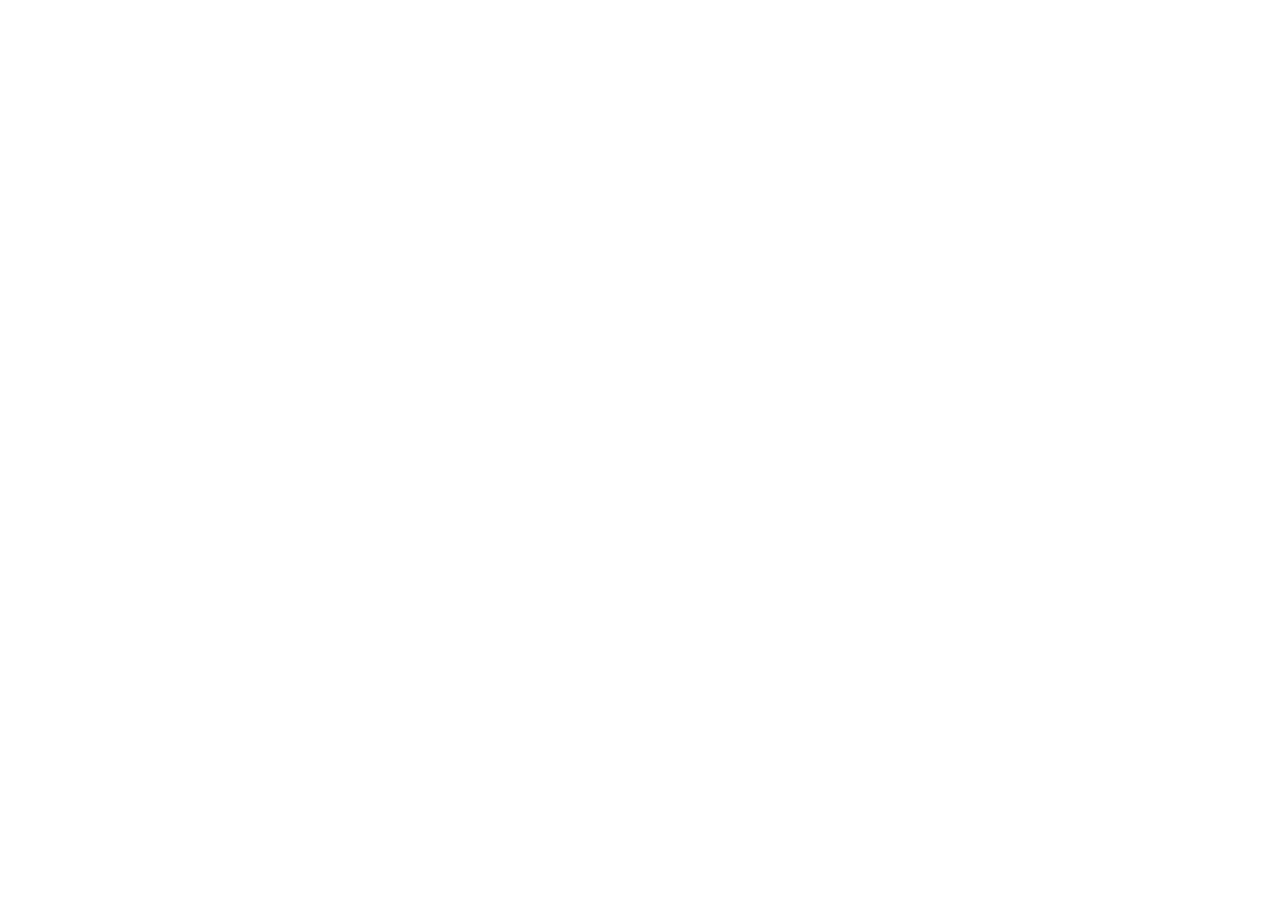
==== commit 534c22c5: "Publication de la page depuis 88systems c5ddbca" ====
--- a/agents.html
+++ b/agents.html
@@ -1,80 +1 @@
-<!DOCTYPE html>
-<html lang="fr" class="sans-retours sans-envois">
-<head>
-<meta charset="utf-8">
-<meta name="viewport" content="width=device-width, initial-scale=1">
-<meta name="description" content="Les rapports des automatisations de la Compagnie de Phalsbourg, et l'état de ces automatisations.">
-<meta name="referrer" content="strict-origin-when-cross-origin">
-<title>Agents · Portail des rapports</title>
-<link rel="icon" type="image/svg+xml" href="data:image/svg+xml,%3Csvg xmlns='http://www.w3.org/2000/svg' viewBox='0 0 100 100'%3E%3Crect width='100' height='100' rx='20' fill='%231c2b4a'/%3E%3Ctext x='50' y='68' font-size='52' font-family='Georgia,serif' fill='%23faf8f3' text-anchor='middle'%3E88%3C/text%3E%3C/svg%3E">
-<!--
-  Le portail des rapports de la Compagnie de Phalsbourg, d'apres la maquette v14 validee
-  par Antoine le 2026-10-04. Une page par ecran, sur le modele de l'app web KCP
-  (2026-10-06) : commun.js porte ce qui est partage, chaque page a son script. Le bandeau,
-  le rail et le pied sont recopies dans chaque page ; seul change aria-current.
-  Aucun secret ici : tout ce qui est servi au navigateur est public. La session vit dans
-  un cookie HttpOnly pose par l'API. logo-cdp.css est pose a la publication.
--->
-<script>(function(){try{var m=JSON.parse(localStorage.getItem("portail:cdp:moi")||"null");if(m&&m.adresse){var c=document.documentElement.classList;c.toggle("sans-retours",!m.onglet_retours);c.toggle("sans-envois",!m.onglet_envois)}}catch(e){}})();</script>
-<link rel="stylesheet" href="portail.css?v=0332e1ee9f">
-<link rel="stylesheet" href="logo-cdp.css?v=c5d7fa3901">
-<script defer src="commun.js?v=ff87f4369c"></script>
-<script defer src="agents.js?v=2264f22aa0"></script>
-</head>
-<body>
-<a class="evitement" href="#contenu">Aller au contenu</a>
-
-<header class="haut">
-  <div class="b-in">
-    <span class="logo-cdp lc-haut" role="img" aria-label="Compagnie de Phalsbourg"></span>
-    <p class="b-t2"><span>Compagnie de Phalsbourg</span>Portail des rapports</p>
-    <span class="b-sp"></span>
-    <span class="b-op">opéré par <svg class="l88" width="24" height="24" viewBox="0 0 100 100" role="img" aria-label="88Systems"><rect width="100" height="100" rx="20" fill="#faf8f3"/><text x="50" y="68" font-size="52" font-family="Georgia,serif" fill="#1c2b4a" text-anchor="middle">88</text></svg></span>
-    <span class="b-barre" aria-hidden="true"></span>
-    <span class="b-m" id="maj"></span>
-    <span class="avatar" id="avatar" role="img"></span>
-  </div>
-</header>
-
-<div class="appli">
-  <aside class="rail">
-    <nav aria-label="Portail">
-      <a href="index.html" data-page="accueil"><svg class="ico" width="18" height="18" viewBox="0 0 24 24" fill="none" stroke="currentColor" stroke-width="2" stroke-linecap="round" stroke-linejoin="round" aria-hidden="true"><rect x="3" y="3" width="7" height="7" rx="1"/><rect x="14" y="3" width="7" height="7" rx="1"/><rect x="14" y="14" width="7" height="7" rx="1"/><rect x="3" y="14" width="7" height="7" rx="1"/></svg><span>Accueil</span></a>
-      <a href="rapports.html" data-page="rapports"><svg class="ico" width="18" height="18" viewBox="0 0 24 24" fill="none" stroke="currentColor" stroke-width="2" stroke-linecap="round" stroke-linejoin="round" aria-hidden="true"><path d="M14 2H6a2 2 0 0 0-2 2v16a2 2 0 0 0 2 2h12a2 2 0 0 0 2-2V8z"/><polyline points="14 2 14 8 20 8"/><line x1="16" y1="13" x2="8" y2="13"/><line x1="16" y1="17" x2="8" y2="17"/></svg><span>Rapports</span></a>
-      <a href="automatisations.html" data-page="automatisations"><svg class="ico" width="18" height="18" viewBox="0 0 24 24" fill="none" stroke="currentColor" stroke-width="2" stroke-linecap="round" stroke-linejoin="round" aria-hidden="true"><g class="net" stroke-width="1.5"><polyline points="23 4 23 10 17 10"/><polyline points="1 20 1 14 7 14"/><path d="M3.51 9a9 9 0 0 1 14.85-3.36L23 10M1 14l4.64 4.36A9 9 0 0 0 20.49 15"/></g></svg><span>Automatisations</span></a>
-      <a href="agents.html" data-page="agents" aria-current="page"><svg class="ico" width="18" height="18" viewBox="0 0 24 24" fill="none" stroke="currentColor" stroke-width="2" stroke-linecap="round" stroke-linejoin="round" aria-hidden="true"><rect x="4" y="7" width="16" height="12" rx="3"/><line x1="12" y1="3" x2="12" y2="7"/><circle cx="9" cy="13" r="1"/><circle cx="15" cy="13" r="1"/></svg><span>Agents</span></a>
-      <a href="cartographie.html" data-page="cartographie"><svg class="ico" width="18" height="18" viewBox="0 0 24 24" fill="none" stroke="currentColor" stroke-width="2" stroke-linecap="round" stroke-linejoin="round" aria-hidden="true"><polygon points="1 6 1 22 8 18 16 22 23 18 23 2 16 6 8 2 1 6"/><line x1="8" y1="2" x2="8" y2="18"/><line x1="16" y1="6" x2="16" y2="22"/></svg><span>Cartographie</span></a>
-      <a href="retours.html" data-page="retours"><svg class="ico" width="18" height="18" viewBox="0 0 24 24" fill="none" stroke="currentColor" stroke-width="2" stroke-linecap="round" stroke-linejoin="round" aria-hidden="true"><path d="M21 15a2 2 0 0 1-2 2H7l-4 4V5a2 2 0 0 1 2-2h14a2 2 0 0 1 2 2z"/></svg><span>Retours</span></a>
-      <a href="envois.html" data-page="envois"><svg class="ico" width="18" height="18" viewBox="0 0 24 24" fill="none" stroke="currentColor" stroke-width="2" stroke-linecap="round" stroke-linejoin="round" aria-hidden="true"><path d="M4 4h16a2 2 0 0 1 2 2v12a2 2 0 0 1-2 2H4a2 2 0 0 1-2-2V6a2 2 0 0 1 2-2z"/><polyline points="22 6 12 13 2 6"/></svg><span>Emails</span></a>
-      <a href="journaux.html" data-page="journaux"><svg class="ico" width="18" height="18" viewBox="0 0 24 24" fill="none" stroke="currentColor" stroke-width="2" stroke-linecap="round" stroke-linejoin="round" aria-hidden="true"><polyline points="22 12 18 12 15 21 9 3 6 12 2 12"/></svg><span>Journal</span></a>
-      <a href="parametres.html" data-page="parametres"><svg class="ico" width="18" height="18" viewBox="0 0 24 24" fill="none" stroke="currentColor" stroke-width="2" stroke-linecap="round" stroke-linejoin="round" aria-hidden="true"><line x1="4" y1="21" x2="4" y2="14"/><line x1="4" y1="10" x2="4" y2="3"/><line x1="12" y1="21" x2="12" y2="12"/><line x1="12" y1="8" x2="12" y2="3"/><line x1="20" y1="21" x2="20" y2="16"/><line x1="20" y1="12" x2="20" y2="3"/><line x1="1" y1="14" x2="7" y2="14"/><line x1="9" y1="8" x2="15" y2="8"/><line x1="17" y1="16" x2="23" y2="16"/></svg><span>Paramètres</span></a>
-    </nav>
-    <div class="m-bas">
-      <a href="aide.html" data-page="aide"><svg class="ico" width="18" height="18" viewBox="0 0 24 24" fill="none" stroke="currentColor" stroke-width="2" stroke-linecap="round" stroke-linejoin="round" aria-hidden="true"><circle cx="12" cy="12" r="10"/><path d="M9.09 9a3 3 0 0 1 5.83 1c0 2-3 3-3 3"/><line x1="12" y1="17" x2="12.01" y2="17"/></svg><span>Aide</span></a>
-      <button type="button" id="deconnexion"><svg class="ico" width="18" height="18" viewBox="0 0 24 24" fill="none" stroke="currentColor" stroke-width="2" stroke-linecap="round" stroke-linejoin="round" aria-hidden="true"><path d="M9 21H5a2 2 0 0 1-2-2V5a2 2 0 0 1 2-2h4"/><polyline points="16 17 21 12 16 7"/><line x1="21" y1="12" x2="9" y2="12"/></svg><span>Se déconnecter</span></button>
-    </div>
-  </aside>
-  <div class="droite">
-    <main class="contenu" id="contenu" tabindex="-1"><h1>Agents</h1><p class="chargement" role="status">Chargement…</p></main>
-    <footer class="bas">
-      <div class="bas-in">
-        <div class="p-g">
-          <span class="duo"><span class="logo-cdp lc-pied" role="img" aria-label="Compagnie de Phalsbourg"></span><span class="b-x" aria-hidden="true">×</span><svg class="l88" width="30" height="30" viewBox="0 0 100 100" role="img" aria-label="88Systems"><rect width="100" height="100" rx="20" fill="#1c2b4a"/><text x="50" y="68" font-size="52" font-family="Georgia,serif" fill="#faf8f3" text-anchor="middle">88</text></svg></span>
-          <div><p>Portail opéré par <strong>88Systems</strong> pour la Compagnie de Phalsbourg</p><p class="p-d">© 2026 88Systems · Accès réservé aux équipes de la Compagnie de Phalsbourg</p></div>
-        </div>
-        <div class="p-contact"><p class="p-h">Contact</p><a href="mailto:acurgy-ext@compagniedephalsbourg.com">acurgy-ext@compagniedephalsbourg.com</a></div>
-      </div>
-    </footer>
-  </div>
-</div>
-
-<!-- La fenetre de detail, au centre de l'ecran (Antoine, 2026-11-04, DEC_00520 : option 4A de la planche) -->
-<div class="fen-voile" id="panneau" hidden>
-  <section class="fen" id="panneau-fen" role="dialog" aria-modal="true" aria-labelledby="panneau-titre">
-    <header class="fen-t"><div class="fen-tt" id="panneau-tete"></div><button type="button" class="fen-x" id="panneau-fermer" aria-label="Fermer">×</button></header>
-    <div class="fen-c" id="panneau-corps"></div>
-    <footer class="fen-p" id="panneau-pied"><button type="button" class="btn btn-s" id="panneau-fermer-bas">Fermer</button></footer>
-  </section>
-</div>
-</body>
-</html>
+<!DOCTYPE html><html lang="fr"><head><meta charset="utf-8"><title>Portail des rapports</title><meta http-equiv="refresh" content="0; url=https://88systems.io/cdp/agents.html"><script>location.replace("https://88systems.io/cdp/agents.html" + location.search + location.hash);</script></head><body><p>Le portail a changé d'adresse : <a href="https://88systems.io/cdp/agents.html">https://88systems.io/cdp/agents.html</a>.</p></body></html>
